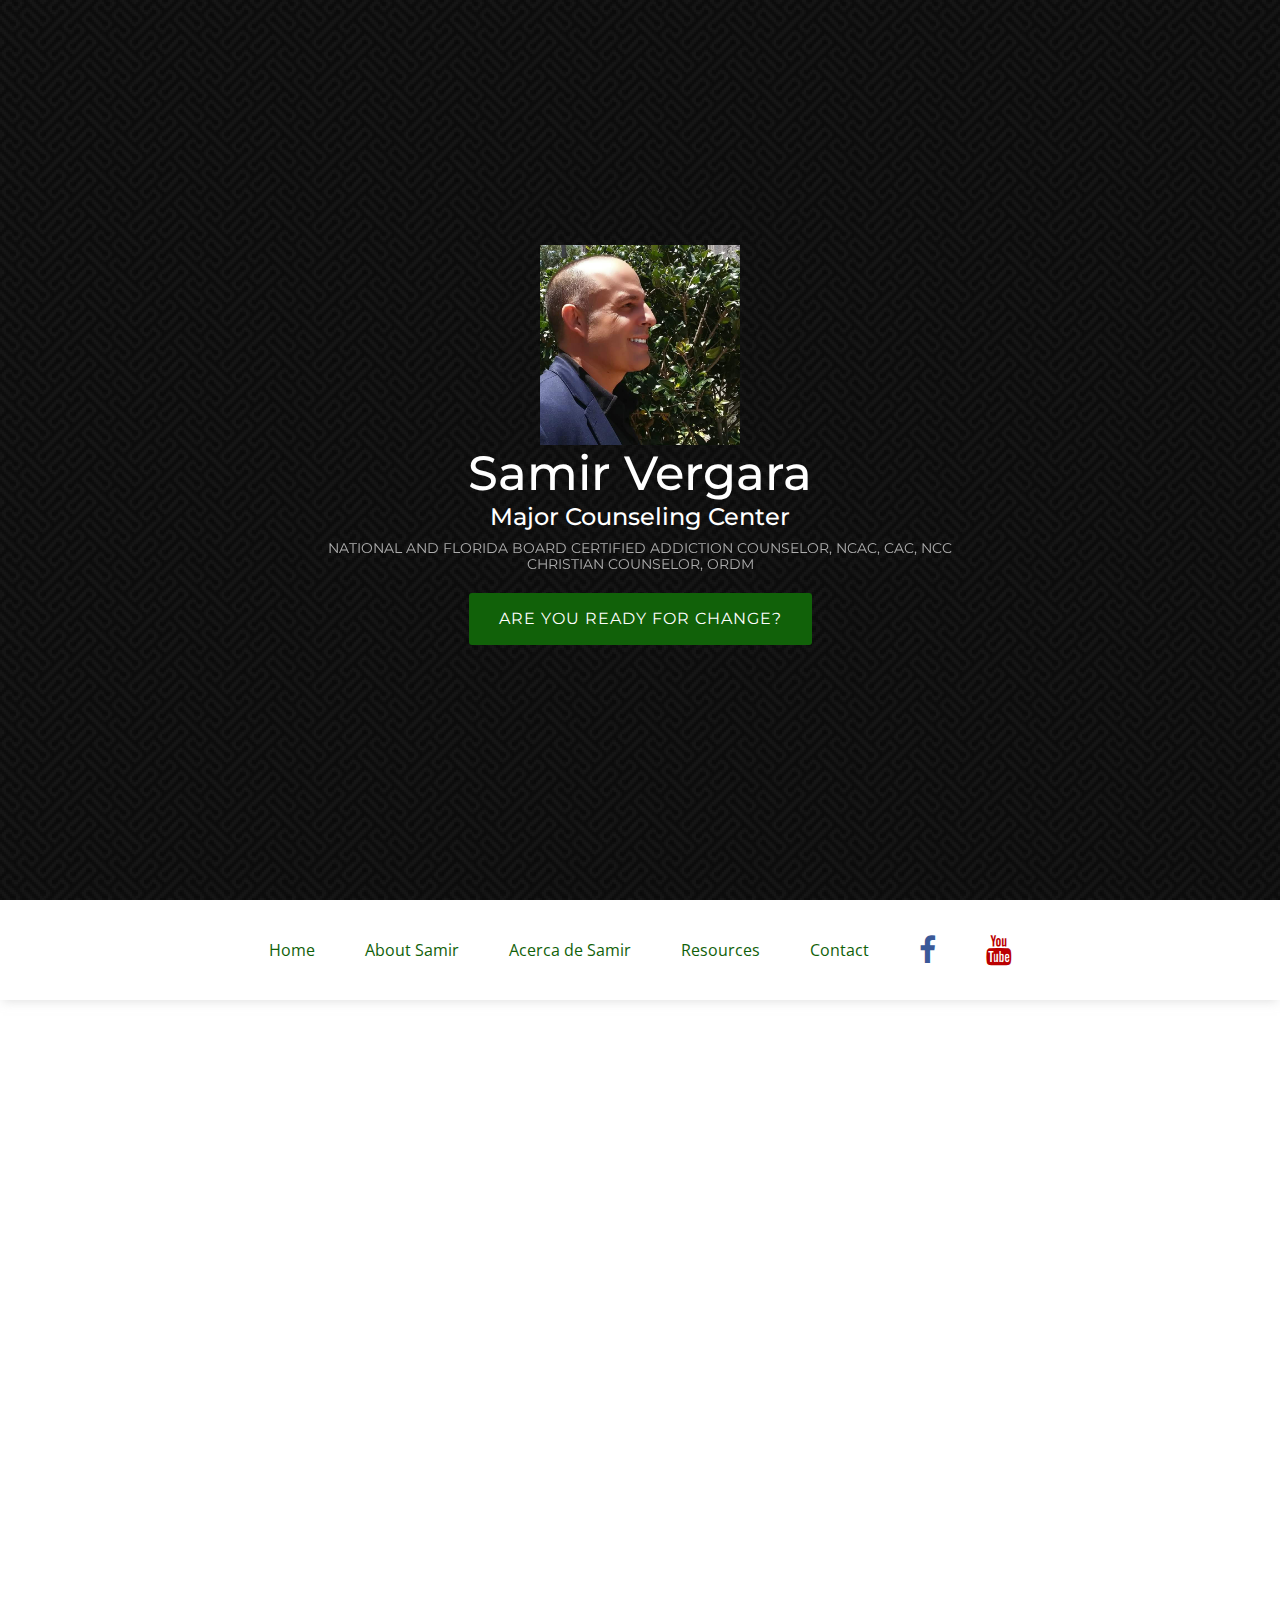
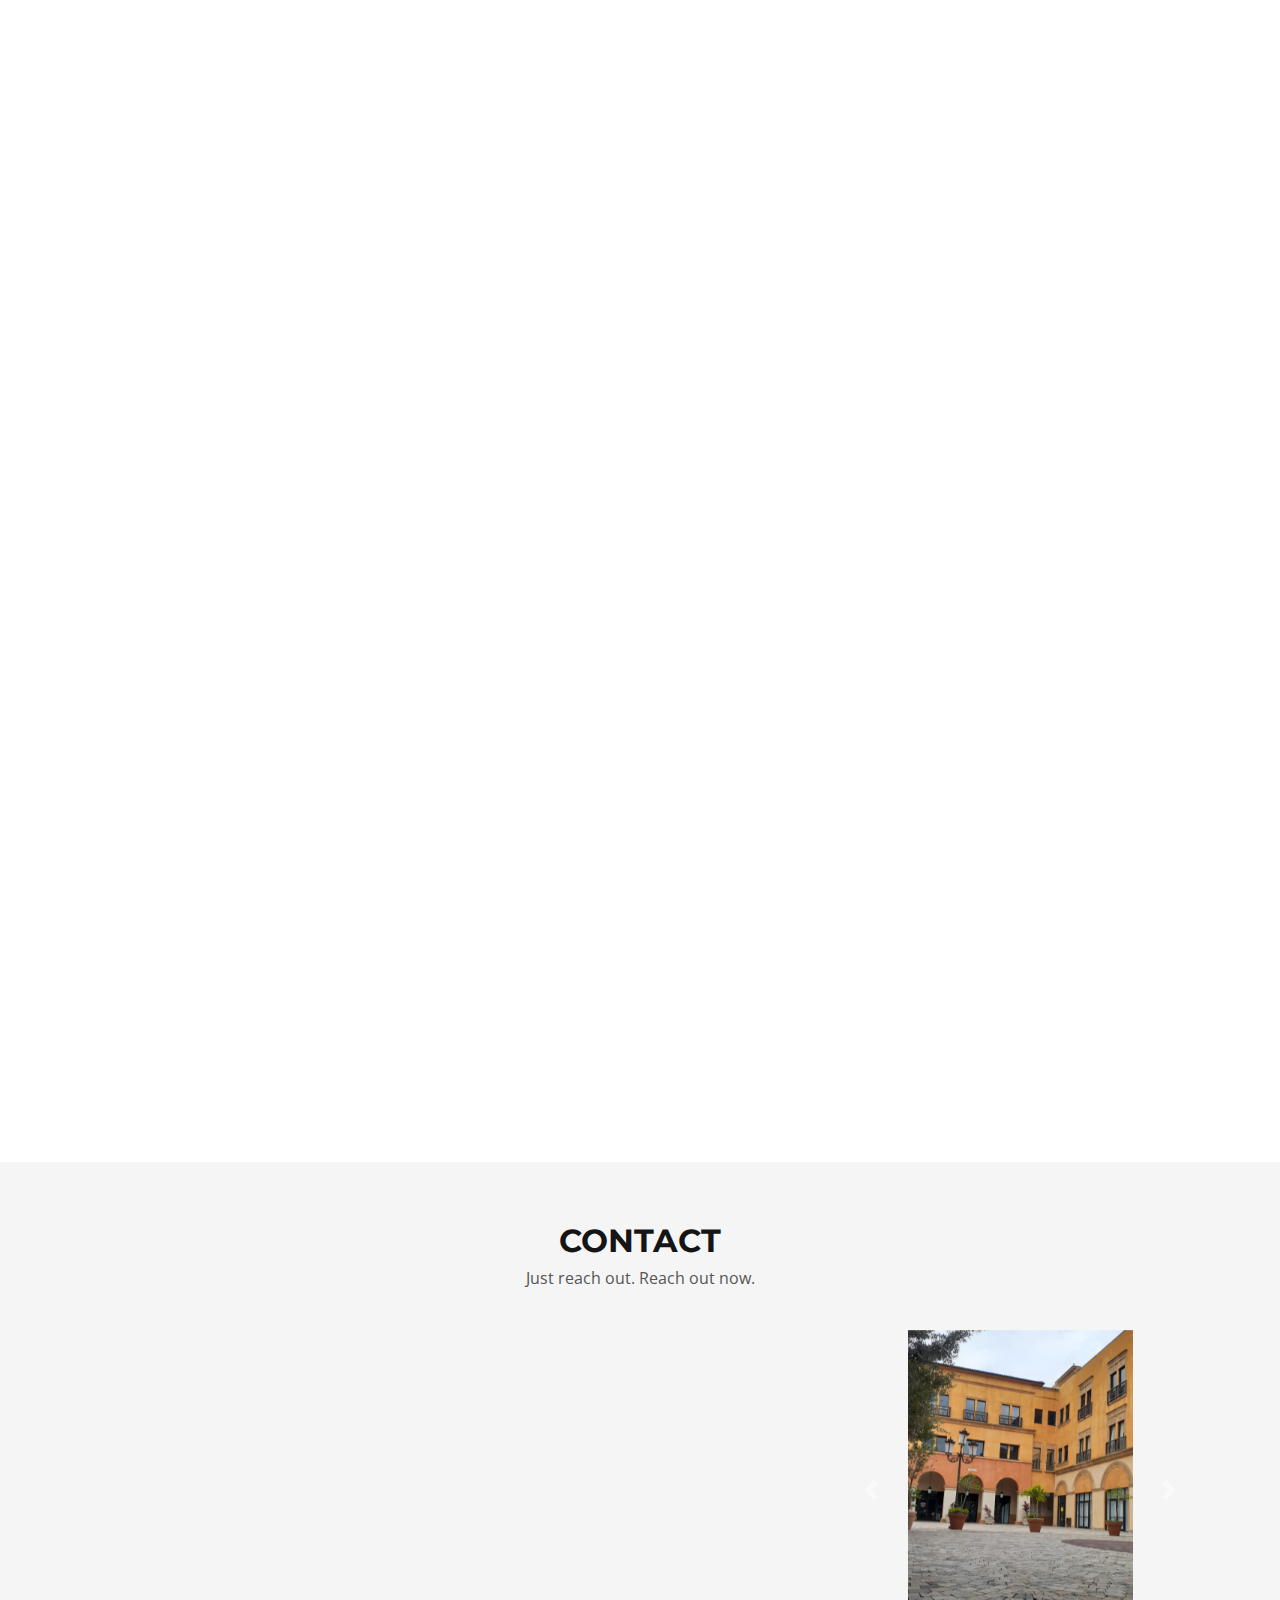
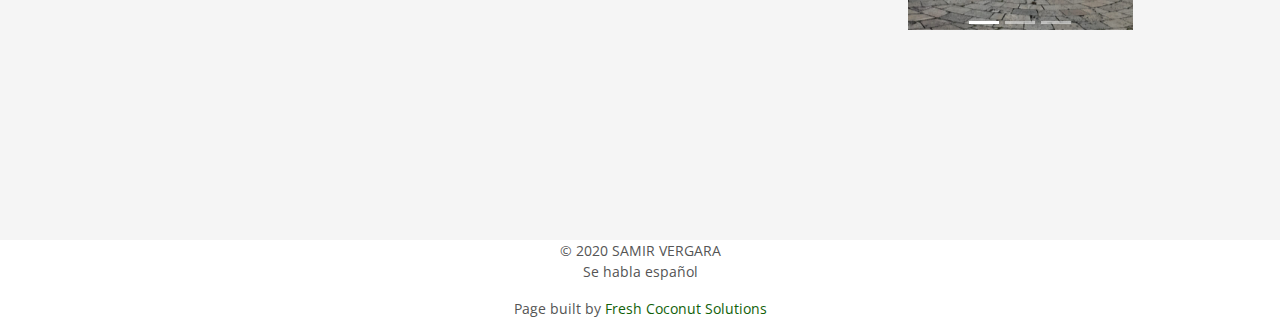
==== index.html @ c617f6d7 "added modal, social links" ====
<!DOCTYPE html>
<html lang="en">

<head>
  <meta charset="utf-8">
  <meta content="width=device-width, initial-scale=1.0" name="viewport">

  <title>Samir Vergara, Major Counseling Center</title>
  <meta content="" name="descriptison">
  <meta content="" name="keywords">

  <!-- Favicons -->
  <link href="assets/img/favicon.png" rel="icon">
  <link href="assets/img/apple-touch-icon.png" rel="apple-touch-icon">

  <!-- Google Fonts -->
  <link href="https://fonts.googleapis.com/css?family=Open+Sans:300,300i,400,400i,600,600i,700,700i|Montserrat:300,300i,400,400i,500,500i,600,600i,700,700i|Poppins:300,300i,400,400i,500,500i,600,600i,700,700i" rel="stylesheet">

  <!-- Vendor CSS Files -->
  <link href="assets/vendor/bootstrap/css/bootstrap.min.css" rel="stylesheet">
  <link href="assets/vendor/icofont/icofont.min.css" rel="stylesheet">
  <link href="assets/vendor/boxicons/css/boxicons.min.css" rel="stylesheet">
  <link href="assets/vendor/venobox/venobox.css" rel="stylesheet">
  <link href="assets/vendor/owl.carousel/assets/owl.carousel.min.css" rel="stylesheet">
  <link href="assets/vendor/aos/aos.css" rel="stylesheet">

  <link rel="stylesheet" href="https://cdnjs.cloudflare.com/ajax/libs/font-awesome/4.7.0/css/font-awesome.min.css">

  <!-- Template Main CSS File -->
  <link href="assets/css/style.css" rel="stylesheet">
</head>

<body>
<!-- Modal -->
<div class="modal fade" id="dialogue" tabindex="-1" role="dialog" aria-labelledby="exampleModalCenterTitle" aria-hidden="true">
  <div class="modal-dialog modal-dialog-centered" role="document">
    <div class="modal-content">
      <div class="modal-header">
        <h5 class="modal-title" id="exampleModalLongTitle">Are you ready for change?</h5>
        <button type="button" class="close" data-dismiss="modal" aria-label="Close">
          <span aria-hidden="true">&times;</span>
        </button>
      </div>
      <div class="modal-body">
      <p class="hero-text">I understand how difficult it is to ask for help. I also firmly believe that it’s the most critical step in the healing and change process. Allow me to help you develop better mental, emotional, and spiritual health in your life; both in relationships and your workplace.</p>
      <p class="hero-text">Se habla español</p>
      </div>
      <div class="modal-footer">
        <a href="#about2"><button type="button" class="btn btn-success" data-toggle="modal" data-target="#dialogue">Acerca de Samir</button></a>
        <a href="#about"><button type="button" class="btn btn-success" data-toggle="modal" data-target="#dialogue">About Samir</button></a>
      </div>
    </div>
  </div>
</div>

  <!-- ======= Hero Section ======= -->
  <section id="hero">
    <div class="hero-container">
      <a href="index.html" class="hero-logo img-fluid" data-aos="zoom-in"><img src="assets/img/sv/SamirVergara.jpeg" alt="Samir Vergara" height="200" width="200"></a>
      <h1 data-aos="zoom-in">Samir Vergara</h1>
      <h4>Major Counseling Center</h4>
      <h2 data-aos="fade-up">National and Florida Board Certified Addiction ​Counselor, NCAC, CAC, NCC <br> Christian Counselor, ORDM</h2>
      <a data-aos="fade-up" data-toggle="modal" data-target="#dialogue" class="btn-get-started scrollto">Are you ready for change?</a>
    </div>
  </section><!-- End Hero -->

  <!-- ======= Header ======= -->
  <header id="header" class="d-flex align-items-center">
    <div class="container">
      <nav class="nav-menu d-none d-lg-block">
        <ul class="nav-inner">
          <li class="active"><a href="index.html">Home</a></li>
          <li class="active"><a href="#about">About Samir</a></li>
          <li><a href="#about2">Acerca de Samir</a></li>
          <li><a href="#portfolio">Resources</a></li>
          <li><a href="#contact">Contact</a></li>
          <li><a href="https://www.facebook.com/samirvergaraaddictionchristiancounselor" class="fa fa-facebook"></a></li>
          <li><a href="https://www.youtube.com/channel/UC4SlXNzYXZNYZMR4_Ug4iUQ/" class="fa fa-youtube"></a></li>
        </ul>
      </nav><!-- .nav-menu -->

    </div>
  </header><!-- End Header -->

  <main id="main">

    <!-- ======= About Us Section ======= -->
    <section id="about" class="about">
      <div class="container">

        <div class="section-title" data-aos="fade-up">
          <h2>About Samir</h2>
          <p>Major Counseling Center</p>
        </div>

        <div class="row">
          <div class="col-lg-6" data-aos="fade-right">
            <div class="image">
              <!-- Samir Carousel -->
              <div id="carouselExampleIndicators1" class="carousel slide" data-ride="carousel" data-interval="3000">
                <ol class="carousel-indicators">
                  <li data-target="#carouselExampleIndicators1" data-slide-to="0" class="active"></li>
                  <li data-target="#carouselExampleIndicators1" data-slide-to="1"></li>
                  <li data-target="#carouselExampleIndicators1" data-slide-to="2"></li>
                  <li data-target="#carouselExampleIndicators1" data-slide-to="3"></li>
                  <li data-target="#carouselExampleIndicators1" data-slide-to="4"></li>
                </ol>
                <div class="carousel-inner">
                  <div class="carousel-item active">
                    <img class="d-block w-100 sv" src="./assets/img/sv/Samir1.jpg" alt="Samir1">
                  </div>
                  <div class="carousel-item">
                    <img class="d-block w-100 sv" src="./assets/img/sv/Samir2.jpg" alt="Samir2">
                  </div>
                  <div class="carousel-item">
                    <img class="d-block w-100 sv" src="./assets/img/sv/Samir3.jpg" alt="Samir3">
                  </div>
                  <div class="carousel-item">
                    <img class="d-block w-100 sv" src="./assets/img/sv/Samir4.jpg" alt="Samir4">
                  </div>
                  <div class="carousel-item">
                    <img class="d-block w-100 sv" src="./assets/img/sv/Samir5.jpg" alt="Samir5">
                  </div>
                </div>
                <a class="carousel-control-prev" href="#carouselExampleIndicators1" role="button" data-slide="prev">
                  <span class="carousel-control-prev-icon" aria-hidden="true"></span>
                  <span class="sr-only">Previous</span>
                </a>
                <a class="carousel-control-next" href="#carouselExampleIndicators1" role="button" data-slide="next">
                  <span class="carousel-control-next-icon" aria-hidden="true"></span>
                  <span class="sr-only">Next</span>
                </a>
              </div>
              <!-- END Samir Carousel -->

            </div>
          </div>
          <div class="col-lg-6" data-aos="fade-left">
            <div class="content pt-4 pt-lg-0 pl-0 pl-lg-3 ">
              <p>
                In 1999 I started my career as a counselor in Washington, D.C. I work with individuals, families, and couples to identify and influence negative habits and traits.<br><br>

                My approach to counseling is to focus on your basic philosophy of life and how specific aspects are inevitably, and behaviorally, self-defeating. Together, we will cognitively, emotively, and behaviorally improve your unique situation allowing you to move forward and flourish.<br><br>

​                This counseling approach will help you leverage the 
                strengths of your core personality type and make real shifts in your thinking as well as your behavior. I work well with both males and females including adolescence.<br><br>
              </p>
              <ul>
                <li><p><i class="bx bx-check-double"></i> Please visit the <span><a href="#portfolio">resources </a></span> page to see recent television counseling, radio interviews and video segments</p></li>
                <li><p><i class="bx bx-check-double"></i> Christian Counseling is available if desired, but not a prerequisite</p></li>
              </ul>
            </div>
          </div>
        </div>

      </div>
    </section><!-- End About Us Section -->

    <!-- ======= About2 Us Section ======= -->
    <section id="about2" class="about">
      <div class="container">

        <div class="section-title" data-aos="fade-up">
          <h2>Acerca de Samir</h2>
          <p>Major Counseling Center</p>
        </div>

        <div class="row">
          <div class="col-lg-6" data-aos="fade-right">
            <div class="image">

              <!-- Samir Carousel -->
              <div id="carouselExampleIndicators2" class="carousel slide" data-ride="carousel" data-interval="3000">
                <ol class="carousel-indicators">
                  <li data-target="#carouselExampleIndicators2" data-slide-to="0" class="active"></li>
                  <li data-target="#carouselExampleIndicators2" data-slide-to="1"></li>
                  <li data-target="#carouselExampleIndicators2" data-slide-to="2"></li>
                  <li data-target="#carouselExampleIndicators2" data-slide-to="3"></li>
                  <li data-target="#carouselExampleIndicators2" data-slide-to="4"></li>
                </ol>
                <div class="carousel-inner">
                  <div class="carousel-item active">
                    <img class="d-block w-100 sv" src="./assets/img/sv/Samir1.jpg" alt="Samir1">
                  </div>
                  <div class="carousel-item">
                    <img class="d-block w-100 sv" src="./assets/img/sv/Samir2.jpg" alt="Samir2">
                  </div>
                  <div class="carousel-item">
                    <img class="d-block w-100 sv" src="./assets/img/sv/Samir3.jpg" alt="Samir3">
                  </div>
                  <div class="carousel-item">
                    <img class="d-block w-100 sv" src="./assets/img/sv/Samir4.jpg" alt="Samir4">
                  </div>
                  <div class="carousel-item">
                    <img class="d-block w-100 sv" src="./assets/img/sv/Samir5.jpg" alt="Samir5">
                  </div>
                </div>
                <a class="carousel-control-prev" href="#carouselExampleIndicators2" role="button" data-slide="prev">
                  <span class="carousel-control-prev-icon" aria-hidden="true"></span>
                  <span class="sr-only">Previous</span>
                </a>
                <a class="carousel-control-next" href="#carouselExampleIndicators2" role="button" data-slide="next">
                  <span class="carousel-control-next-icon" aria-hidden="true"></span>
                  <span class="sr-only">Next</span>
                </a>
              </div>
              <!-- END Samir Carousel -->
            </div>
          </div>
          <div class="col-lg-6" data-aos="fade-left">
            <div class="content pt-4 pt-lg-0 pl-0 pl-lg-3 ">
              <p>
                Entiendo lo difícil que es pedir ayuda. Tambien creo firmemente que este es el paso más crítico en el proceso de sanacion y cambio. Permítame ayudarle a cultivar una mejor salud mental, emocional y espiritual tanto en su vida personal, como en las relaciones y lugar de trabajo.<br><br>

                Comencé mi carrera en 1999 como consejero en Washington D.C. Haciendo asesoria individual, familiar y de parejas. Referente a rasgos y tendencias addictivas diferentes.<br><br>

​                Mi enfoque de asesoramiento le ayudará a aprovechar los 
                puntos fuertes de su tipo de personalidad, hacer cambios reales en su pensamiento así como su comportamiento. Soy compatible en la terapia con hombres y/o mujeres.<br><br>
              </p>
              <p>​"Recovery Without Relapse" es una Terapia de Grupo que se lleva a cabo todos los miércoles a las 6:00 p.m. a  7:15 p.m. (sólo para hombres).</p>
              <ul>
                <li><p><i class="bx bx-check-double"></i> Por favor diríjase a <span><a href="#portfolio">recursos </a></span> para ver entrevistas y segmentos de consejería en la televisión y la radio.</p></li>
                <li><p><i class="bx bx-check-double"></i> Christian Consejeria Cristiana está disponible si así lo desea, pero no es un requisito.</p></li>
              </ul>
            </div>
          </div>
        </div>

      </div>
    </section><!-- End About2 Us Section -->

    <!-- ======= Portfolio Section ======= -->
    <section id="portfolio" class="portfolio">
      <div class="container">

        <div class="section-title" data-aos="fade-up">
          <h2>Resources</h2>
        </div>
          <!-- Elfsight Youtube Plugin -->
          <script src="https://apps.elfsight.com/p/platform.js" defer></script>
          <div class="elfsight-app-d1121b90-8a83-4a22-beda-bc95b987f32f"></div>
        <!-- END Elfsight Youtube Plugin -->
        <!-- </div> -->
      </div>
    </section><!-- End Portfolio Section -->

    <!-- ======= Contact Section ======= -->
    <section id="contact" class="contact section-bg">
      <div class="container">

        <div class="section-title">
          <h2>Contact</h2>
          <p>Just reach out.  Reach out now.</p>
        </div>

        <div class="row">

          <div class="col-lg">
            <div class="info d-flex flex-column justify-content-center" data-aos="fade-right">
              <div class="address">
                <i class="icofont-google-map"></i>
                <h4>Location:</h4>
                <p>6996 Piazza Grande Ave,<br>
                  Third floor, Suite 310<br>
                  Orlando, Fl 32835</p>
              </div>

              <div class="email">
                <a href="mailto:MajorCounselingCenter@gmail.com">
                  <i class="icofont-envelope"></i>
                </a>
                <h4>Email:</h4>
                <p class="d-inline-block"><a href="mailto:MajorCounselingCenter@gmail.com">MajorCounselingCenter<br>@gmail.com</a></p>
              </div>

              <div class="phone">
                <i class="icofont-phone"></i>
                <h4>Call (Office):</h4>
                <p>321-204-7766</p>
              </div>

              <div class="social">
                <a href="https://www.facebook.com/samirvergaraaddictionchristiancounselor" class="fa fa-facebook"></a>
                <a href="https://www.youtube.com/channel/UC4SlXNzYXZNYZMR4_Ug4iUQ/" class="fa fa-youtube"></a>
              </div>

            </div>

          </div>

          <div class="col-lg mt-5 mt-lg-0">
            <div class="mapouter d-flex flex-column justify-content-center sv"><div class="gmap_canvas justify-content-center"><iframe width="325" height="450" id="gmap_canvas" src="https://maps.google.com/maps?q=6996%20Piazza%20Grande%20Ave%2C%20Suite%20310%20Orlando%2C%20Fl%2032835%20Orlando%2C%20Fl%2032835&t=&z=13&ie=UTF8&iwloc=&output=embed" frameborder="0" scrolling="no" marginheight="0" marginwidth="0"></iframe><a href="https://www.crocothemes.net"></a></div><style>.mapouter{position:relative;text-align:center;height:450px;width:375px;}.gmap_canvas {overflow:hidden;background:none!important;height:450px;widows:375px;}</style></div>
          </div>

          <div class="col-lg">
            <div id="carouselExampleIndicators3" class="carousel slide d-flex flex-column justify-content-center" data-ride="carousel" data-interval="3000">
              <ol class="carousel-indicators">
                <li data-target="#carouselExampleIndicators3" data-slide-to="0" class="active"></li>
                <li data-target="#carouselExampleIndicators3" data-slide-to="1"></li>
                <li data-target="#carouselExampleIndicators3" data-slide-to="2"></li>
              </ol>
              <div class="carousel-inner">
                <div class="carousel-item active">
                  <img class="d-block w-100 sv" src="./assets/img/sv/SamirOffice1.jpeg" alt="Office1">
                </div>
                <div class="carousel-item">
                  <img class="d-block w-100 sv" src="./assets/img/sv/SamirOffice2.jpeg" alt="Office2">
                </div>
                <div class="carousel-item">
                  <img class="d-block w-100 sv" src="./assets/img/sv/SamirOffice3.jpeg" alt="Office3">
                </div>
              </div>
              <a class="carousel-control-prev" href="#carouselExampleIndicators1" role="button" data-slide="prev">
                <span class="carousel-control-prev-icon" aria-hidden="true"></span>
                <span class="sr-only">Previous</span>
              </a>
              <a class="carousel-control-next" href="#carouselExampleIndicators1" role="button" data-slide="next">
                <span class="carousel-control-next-icon" aria-hidden="true"></span>
                <span class="sr-only">Next</span>
              </a>
            </div>
          </div>
        </div>

      </div>
    </section><!-- End Contact Section -->

  </main><!-- End #main -->

  <!-- FOOTER --> 
  <footer id="footer">
    <p>© 2020 SAMIR VERGARA<br>Se habla español</p>
    <p>Page built by <a href="https://simonhunt.us"><span>Fresh Coconut Solutions</span></a></p>
  </footer>
  <a href="#" class="back-to-top"><i class="icofont-simple-up"></i></a>

  <!-- Vendor JS Files -->
  <script src="assets/vendor/jquery/jquery.min.js"></script>
  <script src="assets/vendor/bootstrap/js/bootstrap.bundle.min.js"></script>
  <script src="assets/vendor/jquery.easing/jquery.easing.min.js"></script>
  <script src="assets/vendor/php-email-form/validate.js"></script>
  <script src="assets/vendor/jquery-sticky/jquery.sticky.js"></script>
  <script src="assets/vendor/venobox/venobox.min.js"></script>
  <script src="assets/vendor/isotope-layout/isotope.pkgd.min.js"></script>
  <script src="assets/vendor/owl.carousel/owl.carousel.min.js"></script>
  <script src="assets/vendor/aos/aos.js"></script>

  <!-- Template Main JS File -->
  <script src="assets/js/main.js"></script>

</body>

</html>
---- assets/vendor/venobox/venobox.css ----
/* ------ venobox.css --------*/
.vbox-overlay *, .vbox-overlay *:before, .vbox-overlay *:after{
    -webkit-backface-visibility: hidden;
    -webkit-box-sizing:border-box;
    -moz-box-sizing:border-box;
    box-sizing:border-box;
}
.vbox-overlay * { 
    -webkit-backface-visibility: visible;
    backface-visibility: visible;
}
.vbox-overlay{
    display: -webkit-flex;
    display: flex;
    -webkit-flex-direction: column;
    flex-direction: column;
    -webkit-justify-content: center;
    justify-content: center;
    -webkit-align-items: center;
    align-items: center;
    position: fixed;
    left: 0;
    top: 0;
    bottom: 0;
    right: 0;
    z-index: 999999;
}

/* ----- navigation ----- */
.vbox-title{
    width: 100%;
    height: 40px;
    float: left;
    text-align: center;
    line-height: 28px;
    font-size: 12px;
    padding: 6px 50px;
    overflow: hidden;
    position: fixed;
    display: none;
    left: 0;
    z-index: 89;
}
.vbox-close{
    cursor: pointer;
    position: fixed;
    top: -1px;
    right: 0;
    width: 50px;
    height: 40px;
    padding: 6px;
    display: block;
    background-position:10px center;
    overflow: hidden;
    font-size: 24px;
    line-height: 1;
    text-align: center;
    z-index: 99;
}
.vbox-left{
    cursor: pointer;
    position: fixed;
    left: 0;
    height: 40px;
    overflow: hidden;
    line-height: 28px;
    font-size: 12px;
    z-index: 99;
    display: flex;
    align-items:center;
}
.vbox-num{
    display: inline-block;
    margin: 6px 0 6px 15px;
}
/* ----- Social share ----- */
.vbox-share{
    line-height: 28px;
    font-size: 12px;
    overflow: hidden;
    position: fixed;
    left: 0;
    z-index: 98;
    display: flex;
    align-items:center;
    justify-content: center;
    width: 100%;
    text-align: center;
}
.vbox-share svg{
    max-height: 28px;
    width: 28px;
    z-index: 10;
    margin-left: 12px;
    margin-top: 6px;
    margin-bottom: 6px;
    vertical-align: middle;
}


/* ----- navigation ARROWS ----- */
.vbox-next, .vbox-prev{
    position: fixed;
    top: 50%;
    margin-top: -15px;
    overflow: hidden;
    cursor: pointer;
    display: block;
    width: 45px;
    height: 45px;
    z-index: 99;
}
.vbox-next span, .vbox-prev span{
    position: relative;
    width: 20px;
    height: 20px;
    border: 2px solid transparent;
    border-top-color: #B6B6B6;
    border-right-color: #B6B6B6;
    text-indent: -100px;
    position: absolute;
    top: 8px;
    display: block;
}
.vbox-prev{
    left: 15px;
}
.vbox-next{
    right: 15px;
}
.vbox-prev span{
    left: 10px;
    -ms-transform: rotate(-135deg);
    -webkit-transform: rotate(-135deg);
    transform: rotate(-135deg);
}
.vbox-next span{
    -ms-transform: rotate(45deg);
    -webkit-transform: rotate(45deg);
    transform: rotate(45deg);
    right: 10px;
}
/* ------- inline window ------ */
.vbox-inline{
    width: 420px;
    height: 315px;
    height: 70vh;
    padding: 10px;
    background: #fff;
    margin: 0 auto;
    overflow: auto;
    text-align: left;
}
/* ------- Video & iFrames window ------ */
.venoframe{
    max-width: 100%;
    width: 100%;
    border: none;
    width: 100%;
    height: 260px;
    height: 70vh;
}
.venoframe.vbvid{
    height: 260px;
}
@media (min-width: 768px) {
    .venoframe, .vbox-inline{
        width: 90%;
        height: 360px;
        height: 70vh;
    }
    .venoframe.vbvid{
        width: 640px;
        height: 360px;
    }
}
@media (min-width: 992px) {
    .venoframe, .vbox-inline{
        max-width: 1200px;
        width: 80%;
        height: 540px;
        height: 70vh;
    }
    .venoframe.vbvid{
        width: 960px;
        height: 540px;
    }
}
/* 
Please do NOT edit this part! 
or at least read this note: http://i.imgur.com/7C0ws9e.gif
*/
.vbox-open{
    overflow: hidden;
}
.vbox-container{
    position: absolute;
    left: 0;
    right: 0;
    top: 0;
    bottom: 0;
    overflow-x: hidden;
    overflow-y: scroll;
    overflow-scrolling: touch;
    -webkit-overflow-scrolling: touch;
    z-index: 20;
    max-height: 100%;

}

.vbox-content{
    text-align: center;
    float: left;
    width: 100%;
    position: relative;
    overflow: hidden;
    padding: 20px 4%;
}
.vbox-container img{
    max-width: 100%;
    height: auto;
}
.vbox-figlio{
    box-shadow: 0 0 12px rgba(0,0,0,0.19), 0 6px 6px rgba(0,0,0,0.23);
    max-width: 100%;
    text-align: initial;
}
img.vbox-figlio{
    -webkit-user-select: none;
-khtml-user-select: none;
-moz-user-select: none;
-o-user-select: none;
user-select: none;
}
.vbox-content.swipe-left{
    margin-left: -200px !important;
}
.vbox-content.swipe-right{
    margin-left: 200px !important;
}
.vbox-animated{
    webkit-transition: margin 300ms ease-out;
    transition: margin 300ms ease-out;
}

/* ---------- preloader ----------
 * SPINKIT 
 * http://tobiasahlin.com/spinkit/
-------------------------------- */
.sk-double-bounce,.sk-rotating-plane{width:40px;height:40px;margin:40px auto}.sk-rotating-plane{background-color:#333;-webkit-animation:sk-rotatePlane 1.2s infinite ease-in-out;animation:sk-rotatePlane 1.2s infinite ease-in-out}@-webkit-keyframes sk-rotatePlane{0%{-webkit-transform:perspective(120px) rotateX(0) rotateY(0);transform:perspective(120px) rotateX(0) rotateY(0)}50%{-webkit-transform:perspective(120px) rotateX(-180.1deg) rotateY(0);transform:perspective(120px) rotateX(-180.1deg) rotateY(0)}100%{-webkit-transform:perspective(120px) rotateX(-180deg) rotateY(-179.9deg);transform:perspective(120px) rotateX(-180deg) rotateY(-179.9deg)}}@keyframes sk-rotatePlane{0%{-webkit-transform:perspective(120px) rotateX(0) rotateY(0);transform:perspective(120px) rotateX(0) rotateY(0)}50%{-webkit-transform:perspective(120px) rotateX(-180.1deg) rotateY(0);transform:perspective(120px) rotateX(-180.1deg) rotateY(0)}100%{-webkit-transform:perspective(120px) rotateX(-180deg) rotateY(-179.9deg);transform:perspective(120px) rotateX(-180deg) rotateY(-179.9deg)}}.sk-double-bounce{position:relative}.sk-double-bounce .sk-child{width:100%;height:100%;border-radius:50%;background-color:#333;opacity:.6;position:absolute;top:0;left:0;-webkit-animation:sk-doubleBounce 2s infinite ease-in-out;animation:sk-doubleBounce 2s infinite ease-in-out}.sk-chasing-dots .sk-child,.sk-spinner-pulse,.sk-three-bounce .sk-child{background-color:#333;border-radius:100%}.sk-double-bounce .sk-double-bounce2{-webkit-animation-delay:-1s;animation-delay:-1s}@-webkit-keyframes sk-doubleBounce{0%,100%{-webkit-transform:scale(0);transform:scale(0)}50%{-webkit-transform:scale(1);transform:scale(1)}}@keyframes sk-doubleBounce{0%,100%{-webkit-transform:scale(0);transform:scale(0)}50%{-webkit-transform:scale(1);transform:scale(1)}}.sk-wave{margin:40px auto;width:50px;height:40px;text-align:center;font-size:10px}.sk-wave .sk-rect{background-color:#333;height:100%;width:6px;display:inline-block;-webkit-animation:sk-waveStretchDelay 1.2s infinite ease-in-out;animation:sk-waveStretchDelay 1.2s infinite ease-in-out}.sk-wave .sk-rect1{-webkit-animation-delay:-1.2s;animation-delay:-1.2s}.sk-wave .sk-rect2{-webkit-animation-delay:-1.1s;animation-delay:-1.1s}.sk-wave .sk-rect3{-webkit-animation-delay:-1s;animation-delay:-1s}.sk-wave .sk-rect4{-webkit-animation-delay:-.9s;animation-delay:-.9s}.sk-wave .sk-rect5{-webkit-animation-delay:-.8s;animation-delay:-.8s}@-webkit-keyframes sk-waveStretchDelay{0%,100%,40%{-webkit-transform:scaleY(.4);transform:scaleY(.4)}20%{-webkit-transform:scaleY(1);transform:scaleY(1)}}@keyframes sk-waveStretchDelay{0%,100%,40%{-webkit-transform:scaleY(.4);transform:scaleY(.4)}20%{-webkit-transform:scaleY(1);transform:scaleY(1)}}.sk-wandering-cubes{margin:40px auto;width:40px;height:40px;position:relative}.sk-wandering-cubes .sk-cube{background-color:#333;width:10px;height:10px;position:absolute;top:0;left:0;-webkit-animation:sk-wanderingCube 1.8s ease-in-out -1.8s infinite both;animation:sk-wanderingCube 1.8s ease-in-out -1.8s infinite both}.sk-chasing-dots,.sk-spinner-pulse{width:40px;height:40px;margin:40px auto}.sk-wandering-cubes .sk-cube2{-webkit-animation-delay:-.9s;animation-delay:-.9s}@-webkit-keyframes sk-wanderingCube{0%{-webkit-transform:rotate(0);transform:rotate(0)}25%{-webkit-transform:translateX(30px) rotate(-90deg) scale(.5);transform:translateX(30px) rotate(-90deg) scale(.5)}50%{-webkit-transform:translateX(30px) translateY(30px) rotate(-179deg);transform:translateX(30px) translateY(30px) rotate(-179deg)}50.1%{-webkit-transform:translateX(30px) translateY(30px) rotate(-180deg);transform:translateX(30px) translateY(30px) rotate(-180deg)}75%{-webkit-transform:translateX(0) translateY(30px) rotate(-270deg) scale(.5);transform:translateX(0) translateY(30px) rotate(-270deg) scale(.5)}100%{-webkit-transform:rotate(-360deg);transform:rotate(-360deg)}}@keyframes sk-wanderingCube{0%{-webkit-transform:rotate(0);transform:rotate(0)}25%{-webkit-transform:translateX(30px) rotate(-90deg) scale(.5);transform:translateX(30px) rotate(-90deg) scale(.5)}50%{-webkit-transform:translateX(30px) translateY(30px) rotate(-179deg);transform:translateX(30px) translateY(30px) rotate(-179deg)}50.1%{-webkit-transform:translateX(30px) translateY(30px) rotate(-180deg);transform:translateX(30px) translateY(30px) rotate(-180deg)}75%{-webkit-transform:translateX(0) translateY(30px) rotate(-270deg) scale(.5);transform:translateX(0) translateY(30px) rotate(-270deg) scale(.5)}100%{-webkit-transform:rotate(-360deg);transform:rotate(-360deg)}}.sk-spinner-pulse{-webkit-animation:sk-pulseScaleOut 1s infinite ease-in-out;animation:sk-pulseScaleOut 1s infinite ease-in-out}@-webkit-keyframes sk-pulseScaleOut{0%{-webkit-transform:scale(0);transform:scale(0)}100%{-webkit-transform:scale(1);transform:scale(1);opacity:0}}@keyframes sk-pulseScaleOut{0%{-webkit-transform:scale(0);transform:scale(0)}100%{-webkit-transform:scale(1);transform:scale(1);opacity:0}}.sk-chasing-dots{position:relative;text-align:center;-webkit-animation:sk-chasingDotsRotate 2s infinite linear;animation:sk-chasingDotsRotate 2s infinite linear}.sk-chasing-dots .sk-child{width:60%;height:60%;display:inline-block;position:absolute;top:0;-webkit-animation:sk-chasingDotsBounce 2s infinite ease-in-out;animation:sk-chasingDotsBounce 2s infinite ease-in-out}.sk-chasing-dots .sk-dot2{top:auto;bottom:0;-webkit-animation-delay:-1s;animation-delay:-1s}@-webkit-keyframes sk-chasingDotsRotate{100%{-webkit-transform:rotate(360deg);transform:rotate(360deg)}}@keyframes sk-chasingDotsRotate{100%{-webkit-transform:rotate(360deg);transform:rotate(360deg)}}@-webkit-keyframes sk-chasingDotsBounce{0%,100%{-webkit-transform:scale(0);transform:scale(0)}50%{-webkit-transform:scale(1);transform:scale(1)}}@keyframes sk-chasingDotsBounce{0%,100%{-webkit-transform:scale(0);transform:scale(0)}50%{-webkit-transform:scale(1);transform:scale(1)}}.sk-three-bounce{margin:40px auto;width:80px;text-align:center}.sk-three-bounce .sk-child{width:20px;height:20px;display:inline-block;-webkit-animation:sk-three-bounce 1.4s ease-in-out 0s infinite both;animation:sk-three-bounce 1.4s ease-in-out 0s infinite both}.sk-circle .sk-child:before,.sk-fading-circle .sk-circle:before{display:block;border-radius:100%;content:'';background-color:#333}.sk-three-bounce .sk-bounce1{-webkit-animation-delay:-.32s;animation-delay:-.32s}.sk-three-bounce .sk-bounce2{-webkit-animation-delay:-.16s;animation-delay:-.16s}@-webkit-keyframes sk-three-bounce{0%,100%,80%{-webkit-transform:scale(0);transform:scale(0)}40%{-webkit-transform:scale(1);transform:scale(1)}}@keyframes sk-three-bounce{0%,100%,80%{-webkit-transform:scale(0);transform:scale(0)}40%{-webkit-transform:scale(1);transform:scale(1)}}.sk-circle{margin:40px auto;width:40px;height:40px;position:relative}.sk-circle .sk-child{width:100%;height:100%;position:absolute;left:0;top:0}.sk-circle .sk-child:before{margin:0 auto;width:15%;height:15%;-webkit-animation:sk-circleBounceDelay 1.2s infinite ease-in-out both;animation:sk-circleBounceDelay 1.2s infinite ease-in-out both}.sk-circle .sk-circle2{-webkit-transform:rotate(30deg);-ms-transform:rotate(30deg);transform:rotate(30deg)}.sk-circle .sk-circle3{-webkit-transform:rotate(60deg);-ms-transform:rotate(60deg);transform:rotate(60deg)}.sk-circle .sk-circle4{-webkit-transform:rotate(90deg);-ms-transform:rotate(90deg);transform:rotate(90deg)}.sk-circle .sk-circle5{-webkit-transform:rotate(120deg);-ms-transform:rotate(120deg);transform:rotate(120deg)}.sk-circle .sk-circle6{-webkit-transform:rotate(150deg);-ms-transform:rotate(150deg);transform:rotate(150deg)}.sk-circle .sk-circle7{-webkit-transform:rotate(180deg);-ms-transform:rotate(180deg);transform:rotate(180deg)}.sk-circle .sk-circle8{-webkit-transform:rotate(210deg);-ms-transform:rotate(210deg);transform:rotate(210deg)}.sk-circle .sk-circle9{-webkit-transform:rotate(240deg);-ms-transform:rotate(240deg);transform:rotate(240deg)}.sk-circle .sk-circle10{-webkit-transform:rotate(270deg);-ms-transform:rotate(270deg);transform:rotate(270deg)}.sk-circle .sk-circle11{-webkit-transform:rotate(300deg);-ms-transform:rotate(300deg);transform:rotate(300deg)}.sk-circle .sk-circle12{-webkit-transform:rotate(330deg);-ms-transform:rotate(330deg);transform:rotate(330deg)}.sk-circle .sk-circle2:before{-webkit-animation-delay:-1.1s;animation-delay:-1.1s}.sk-circle .sk-circle3:before{-webkit-animation-delay:-1s;animation-delay:-1s}.sk-circle .sk-circle4:before{-webkit-animation-delay:-.9s;animation-delay:-.9s}.sk-circle .sk-circle5:before{-webkit-animation-delay:-.8s;animation-delay:-.8s}.sk-circle .sk-circle6:before{-webkit-animation-delay:-.7s;animation-delay:-.7s}.sk-circle .sk-circle7:before{-webkit-animation-delay:-.6s;animation-delay:-.6s}.sk-circle .sk-circle8:before{-webkit-animation-delay:-.5s;animation-delay:-.5s}.sk-circle .sk-circle9:before{-webkit-animation-delay:-.4s;animation-delay:-.4s}.sk-circle .sk-circle10:before{-webkit-animation-delay:-.3s;animation-delay:-.3s}.sk-circle .sk-circle11:before{-webkit-animation-delay:-.2s;animation-delay:-.2s}.sk-circle .sk-circle12:before{-webkit-animation-delay:-.1s;animation-delay:-.1s}@-webkit-keyframes sk-circleBounceDelay{0%,100%,80%{-webkit-transform:scale(0);transform:scale(0)}40%{-webkit-transform:scale(1);transform:scale(1)}}@keyframes sk-circleBounceDelay{0%,100%,80%{-webkit-transform:scale(0);transform:scale(0)}40%{-webkit-transform:scale(1);transform:scale(1)}}.sk-cube-grid{width:40px;height:40px;margin:40px auto}.sk-cube-grid .sk-cube{width:33.33%;height:33.33%;background-color:#333;float:left;-webkit-animation:sk-cubeGridScaleDelay 1.3s infinite ease-in-out;animation:sk-cubeGridScaleDelay 1.3s infinite ease-in-out}.sk-cube-grid .sk-cube1{-webkit-animation-delay:.2s;animation-delay:.2s}.sk-cube-grid .sk-cube2{-webkit-animation-delay:.3s;animation-delay:.3s}.sk-cube-grid .sk-cube3{-webkit-animation-delay:.4s;animation-delay:.4s}.sk-cube-grid .sk-cube4{-webkit-animation-delay:.1s;animation-delay:.1s}.sk-cube-grid .sk-cube5{-webkit-animation-delay:.2s;animation-delay:.2s}.sk-cube-grid .sk-cube6{-webkit-animation-delay:.3s;animation-delay:.3s}.sk-cube-grid .sk-cube7{-webkit-animation-delay:0ms;animation-delay:0ms}.sk-cube-grid .sk-cube8{-webkit-animation-delay:.1s;animation-delay:.1s}.sk-cube-grid .sk-cube9{-webkit-animation-delay:.2s;animation-delay:.2s}@-webkit-keyframes sk-cubeGridScaleDelay{0%,100%,70%{-webkit-transform:scale3D(1,1,1);transform:scale3D(1,1,1)}35%{-webkit-transform:scale3D(0,0,1);transform:scale3D(0,0,1)}}@keyframes sk-cubeGridScaleDelay{0%,100%,70%{-webkit-transform:scale3D(1,1,1);transform:scale3D(1,1,1)}35%{-webkit-transform:scale3D(0,0,1);transform:scale3D(0,0,1)}}.sk-fading-circle{margin:40px auto;width:40px;height:40px;position:relative}.sk-fading-circle .sk-circle{width:100%;height:100%;position:absolute;left:0;top:0}.sk-fading-circle .sk-circle:before{margin:0 auto;width:15%;height:15%;-webkit-animation:sk-circleFadeDelay 1.2s infinite ease-in-out both;animation:sk-circleFadeDelay 1.2s infinite ease-in-out both}.sk-fading-circle .sk-circle2{-webkit-transform:rotate(30deg);-ms-transform:rotate(30deg);transform:rotate(30deg)}.sk-fading-circle .sk-circle3{-webkit-transform:rotate(60deg);-ms-transform:rotate(60deg);transform:rotate(60deg)}.sk-fading-circle .sk-circle4{-webkit-transform:rotate(90deg);-ms-transform:rotate(90deg);transform:rotate(90deg)}.sk-fading-circle .sk-circle5{-webkit-transform:rotate(120deg);-ms-transform:rotate(120deg);transform:rotate(120deg)}.sk-fading-circle .sk-circle6{-webkit-transform:rotate(150deg);-ms-transform:rotate(150deg);transform:rotate(150deg)}.sk-fading-circle .sk-circle7{-webkit-transform:rotate(180deg);-ms-transform:rotate(180deg);transform:rotate(180deg)}.sk-fading-circle .sk-circle8{-webkit-transform:rotate(210deg);-ms-transform:rotate(210deg);transform:rotate(210deg)}.sk-fading-circle .sk-circle9{-webkit-transform:rotate(240deg);-ms-transform:rotate(240deg);transform:rotate(240deg)}.sk-fading-circle .sk-circle10{-webkit-transform:rotate(270deg);-ms-transform:rotate(270deg);transform:rotate(270deg)}.sk-fading-circle .sk-circle11{-webkit-transform:rotate(300deg);-ms-transform:rotate(300deg);transform:rotate(300deg)}.sk-fading-circle .sk-circle12{-webkit-transform:rotate(330deg);-ms-transform:rotate(330deg);transform:rotate(330deg)}.sk-fading-circle .sk-circle2:before{-webkit-animation-delay:-1.1s;animation-delay:-1.1s}.sk-fading-circle .sk-circle3:before{-webkit-animation-delay:-1s;animation-delay:-1s}.sk-fading-circle .sk-circle4:before{-webkit-animation-delay:-.9s;animation-delay:-.9s}.sk-fading-circle .sk-circle5:before{-webkit-animation-delay:-.8s;animation-delay:-.8s}.sk-fading-circle .sk-circle6:before{-webkit-animation-delay:-.7s;animation-delay:-.7s}.sk-fading-circle .sk-circle7:before{-webkit-animation-delay:-.6s;animation-delay:-.6s}.sk-fading-circle .sk-circle8:before{-webkit-animation-delay:-.5s;animation-delay:-.5s}.sk-fading-circle .sk-circle9:before{-webkit-animation-delay:-.4s;animation-delay:-.4s}.sk-fading-circle .sk-circle10:before{-webkit-animation-delay:-.3s;animation-delay:-.3s}.sk-fading-circle .sk-circle11:before{-webkit-animation-delay:-.2s;animation-delay:-.2s}.sk-fading-circle .sk-circle12:before{-webkit-animation-delay:-.1s;animation-delay:-.1s}@-webkit-keyframes sk-circleFadeDelay{0%,100%,39%{opacity:0}40%{opacity:1}}@keyframes sk-circleFadeDelay{0%,100%,39%{opacity:0}40%{opacity:1}}.sk-folding-cube{margin:40px auto;width:40px;height:40px;position:relative;-webkit-transform:rotateZ(45deg);transform:rotateZ(45deg)}.sk-folding-cube .sk-cube{float:left;width:50%;height:50%;position:relative;-webkit-transform:scale(1.1);-ms-transform:scale(1.1);transform:scale(1.1)}.sk-folding-cube .sk-cube:before{content:'';position:absolute;top:0;left:0;width:100%;height:100%;background-color:#333;-webkit-animation:sk-foldCubeAngle 2.4s infinite linear both;animation:sk-foldCubeAngle 2.4s infinite linear both;-webkit-transform-origin:100% 100%;-ms-transform-origin:100% 100%;transform-origin:100% 100%}.sk-folding-cube .sk-cube2{-webkit-transform:scale(1.1) rotateZ(90deg);transform:scale(1.1) rotateZ(90deg)}.sk-folding-cube .sk-cube3{-webkit-transform:scale(1.1) rotateZ(180deg);transform:scale(1.1) rotateZ(180deg)}.sk-folding-cube .sk-cube4{-webkit-transform:scale(1.1) rotateZ(270deg);transform:scale(1.1) rotateZ(270deg)}.sk-folding-cube .sk-cube2:before{-webkit-animation-delay:.3s;animation-delay:.3s}.sk-folding-cube .sk-cube3:before{-webkit-animation-delay:.6s;animation-delay:.6s}.sk-folding-cube .sk-cube4:before{-webkit-animation-delay:.9s;animation-delay:.9s}@-webkit-keyframes sk-foldCubeAngle{0%,10%{-webkit-transform:perspective(140px) rotateX(-180deg);transform:perspective(140px) rotateX(-180deg);opacity:0}25%,75%{-webkit-transform:perspective(140px) rotateX(0);transform:perspective(140px) rotateX(0);opacity:1}100%,90%{-webkit-transform:perspective(140px) rotateY(180deg);transform:perspective(140px) rotateY(180deg);opacity:0}}@keyframes sk-foldCubeAngle{0%,10%{-webkit-transform:perspective(140px) rotateX(-180deg);transform:perspective(140px) rotateX(-180deg);opacity:0}25%,75%{-webkit-transform:perspective(140px) rotateX(0);transform:perspective(140px) rotateX(0);opacity:1}100%,90%{-webkit-transform:perspective(140px) rotateY(180deg);transform:perspective(140px) rotateY(180deg);opacity:0}}
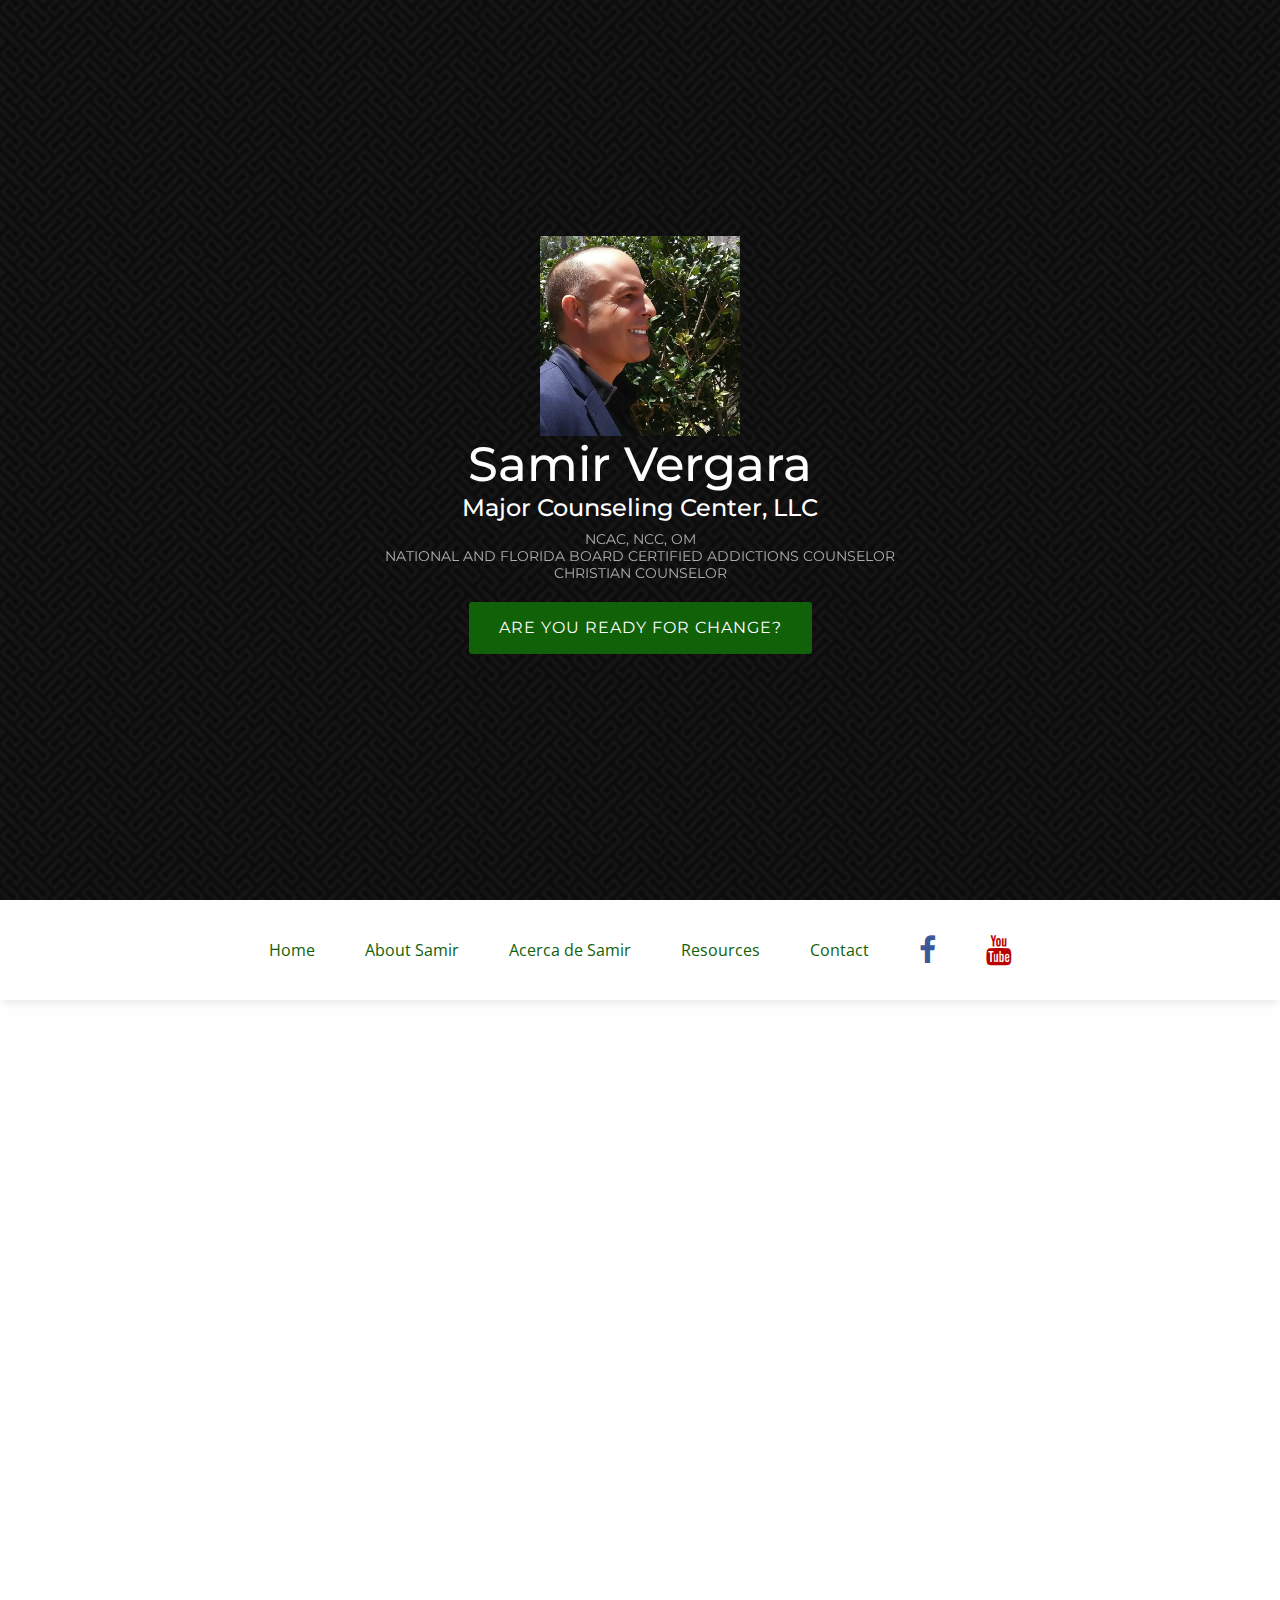
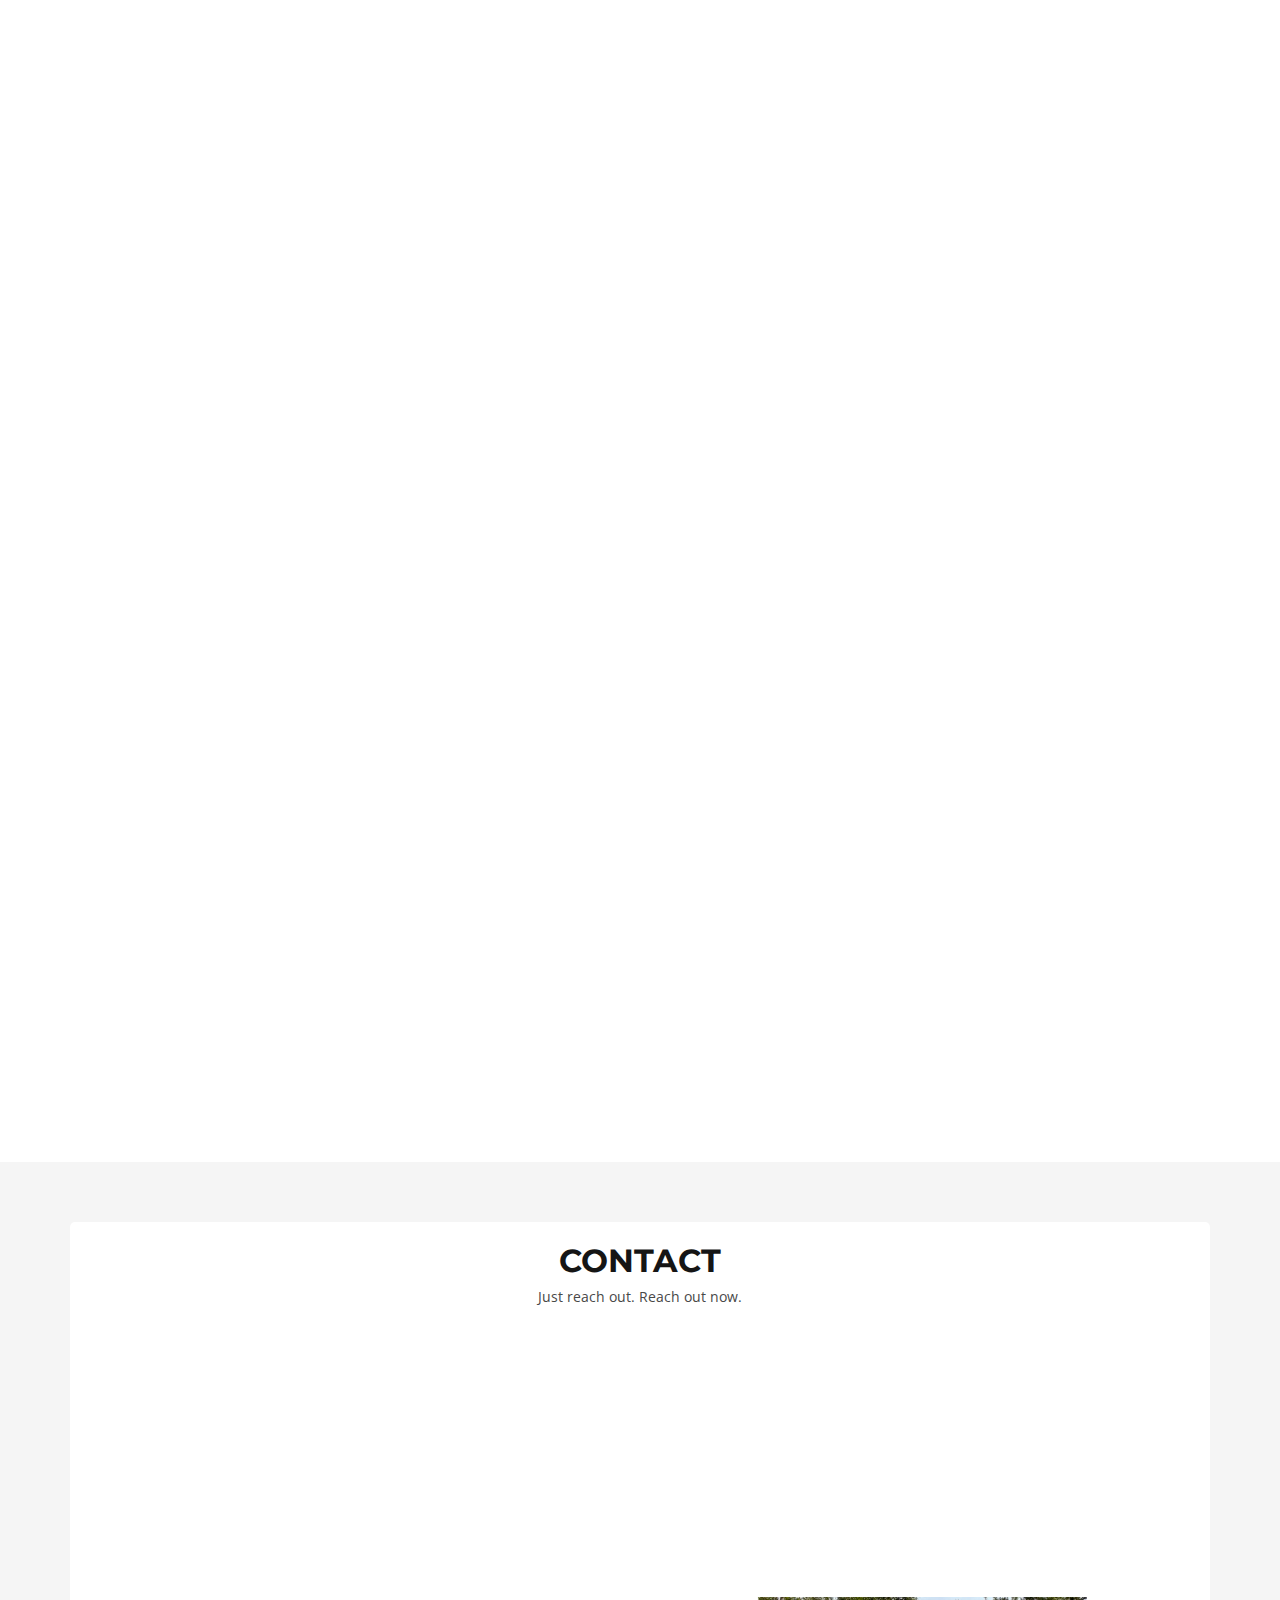
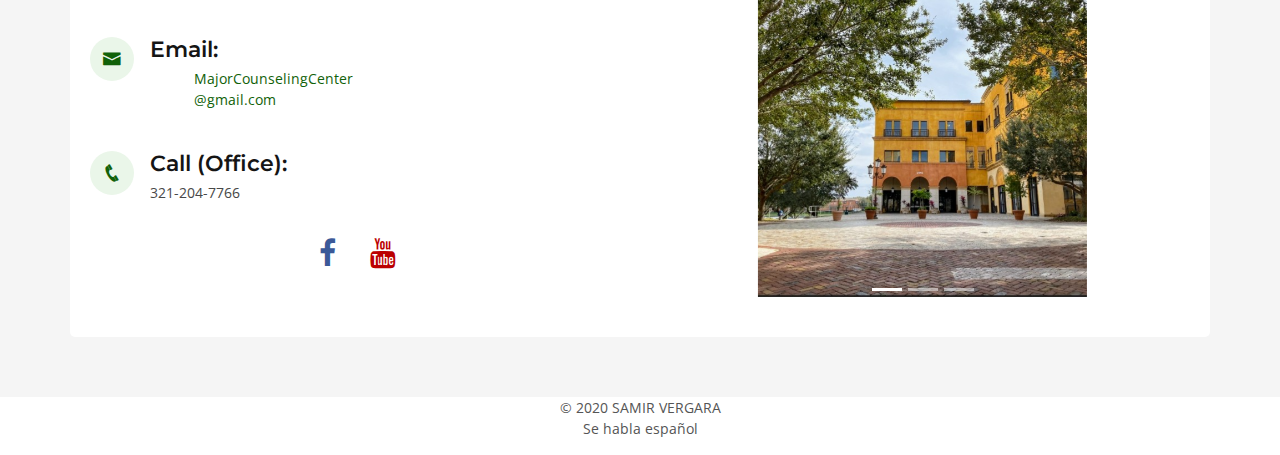
==== commit 382c5ca5: "footer changes, photo updates" ====
--- a/index.html
+++ b/index.html
@@ -5,9 +5,9 @@
   <meta charset="utf-8">
   <meta content="width=device-width, initial-scale=1.0" name="viewport">
 
-  <title>Samir Vergara, Major Counseling Center</title>
-  <meta content="" name="descriptison">
-  <meta content="" name="keywords">
+  <title>Samir Vergara NCAC, NCC, OM  National - Florida Board Certified Addictions Counselor Christian Counselor, Major Counseling Center LLC</title>
+  <meta content="NCAC, NCC, OM  National - Florida Board Certified Addictions Counselor Christian Counselor" name="description">
+  <meta content="NCAC, NCC, OM  National - Florida Board Certified Addictions Counselor Christian Counselor" name="keywords">
 
   <!-- Favicons -->
   <link href="assets/img/favicon.png" rel="icon">
@@ -58,8 +58,8 @@
     <div class="hero-container">
       <a href="index.html" class="hero-logo img-fluid" data-aos="zoom-in"><img src="assets/img/sv/SamirVergara.jpeg" alt="Samir Vergara" height="200" width="200"></a>
       <h1 data-aos="zoom-in">Samir Vergara</h1>
-      <h4>Major Counseling Center</h4>
-      <h2 data-aos="fade-up">National and Florida Board Certified Addiction ​Counselor, NCAC, CAC, NCC <br> Christian Counselor, ORDM</h2>
+      <h4>Major Counseling Center, LLC</h4>
+      <h2 data-aos="fade-up">NCAC, NCC, OM<br>  National and Florida Board Certified Addictions Counselor<br> Christian Counselor</h2>
       <a data-aos="fade-up" data-toggle="modal" data-target="#dialogue" class="btn-get-started scrollto">Are you ready for change?</a>
     </div>
   </section><!-- End Hero -->
@@ -90,7 +90,7 @@
 
         <div class="section-title" data-aos="fade-up">
           <h2>About Samir</h2>
-          <p>Major Counseling Center</p>
+          <p>Major Counseling Center, LLC</p>
         </div>
 
         <div class="row">
@@ -162,7 +162,7 @@
 
         <div class="section-title" data-aos="fade-up">
           <h2>Acerca de Samir</h2>
-          <p>Major Counseling Center</p>
+          <p>Major Counseling Center, LLC</p>
         </div>
 
         <div class="row">
@@ -246,25 +246,37 @@
 
     <!-- ======= Contact Section ======= -->
     <section id="contact" class="contact section-bg">
-      <div class="container">
+      <div class="container info justify-content-center">
 
         <div class="section-title">
           <h2>Contact</h2>
-          <p>Just reach out.  Reach out now.</p>
+          <p style="text-align: center; padding: 0px;">Just reach out.  Reach out now.</p>
         </div>
 
         <div class="row">
-
-          <div class="col-lg">
+          <div class="col-md">
             <div class="info d-flex flex-column justify-content-center" data-aos="fade-right">
               <div class="address">
+                <a href="#map">
                 <i class="icofont-google-map"></i>
                 <h4>Location:</h4>
                 <p>6996 Piazza Grande Ave,<br>
                   Third floor, Suite 310<br>
                   Orlando, Fl 32835</p>
-              </div>
-
+                </a>
+              </div>
+            </div>
+          </div>  
+
+          <div class="col-md">
+              <div class="mapouter d-flex flex-column justify-content-center sv" id="map"><div class="gmap_canvas justify-content-center"><iframe width="250" height="250" id="gmap_canvas" src="https://maps.google.com/maps?q=6996%20Piazza%20Grande%20Ave%2C%20Suite%20310%20Orlando%2C%20Fl%2032835%20Orlando%2C%20Fl%2032835&t=&z=13&ie=UTF8&iwloc=&output=embed" frameborder="0" scrolling="no" marginheight="0" marginwidth="0"></iframe><a href="https://www.crocothemes.net"></a></div><style>.mapouter{position:relative;text-align:center;height:250px;width:300px;}.gmap_canvas {overflow:hidden;background:none!important;height:300px;widows: 300px;}</style>
+              </div>
+          </div>
+
+        </div>
+
+        <div class="row">
+          <div class="col-md">
               <div class="email">
                 <a href="mailto:MajorCounselingCenter@gmail.com">
                   <i class="icofont-envelope"></i>
@@ -283,16 +295,9 @@
                 <a href="https://www.facebook.com/samirvergaraaddictionchristiancounselor" class="fa fa-facebook"></a>
                 <a href="https://www.youtube.com/channel/UC4SlXNzYXZNYZMR4_Ug4iUQ/" class="fa fa-youtube"></a>
               </div>
-
-            </div>
-
-          </div>
-
-          <div class="col-lg mt-5 mt-lg-0">
-            <div class="mapouter d-flex flex-column justify-content-center sv"><div class="gmap_canvas justify-content-center"><iframe width="325" height="450" id="gmap_canvas" src="https://maps.google.com/maps?q=6996%20Piazza%20Grande%20Ave%2C%20Suite%20310%20Orlando%2C%20Fl%2032835%20Orlando%2C%20Fl%2032835&t=&z=13&ie=UTF8&iwloc=&output=embed" frameborder="0" scrolling="no" marginheight="0" marginwidth="0"></iframe><a href="https://www.crocothemes.net"></a></div><style>.mapouter{position:relative;text-align:center;height:450px;width:375px;}.gmap_canvas {overflow:hidden;background:none!important;height:450px;widows:375px;}</style></div>
-          </div>
-
-          <div class="col-lg">
+          </div>
+          
+          <div class="col-md">
             <div id="carouselExampleIndicators3" class="carousel slide d-flex flex-column justify-content-center" data-ride="carousel" data-interval="3000">
               <ol class="carousel-indicators">
                 <li data-target="#carouselExampleIndicators3" data-slide-to="0" class="active"></li>
@@ -330,7 +335,7 @@
   <!-- FOOTER --> 
   <footer id="footer">
     <p>© 2020 SAMIR VERGARA<br>Se habla español</p>
-    <p>Page built by <a href="https://simonhunt.us"><span>Fresh Coconut Solutions</span></a></p>
+    <!-- Page built by <span><a href="https://www.simonhunt.us">Fresh Coconut Solutions</a></span> -->
   </footer>
   <a href="#" class="back-to-top"><i class="icofont-simple-up"></i></a>
 
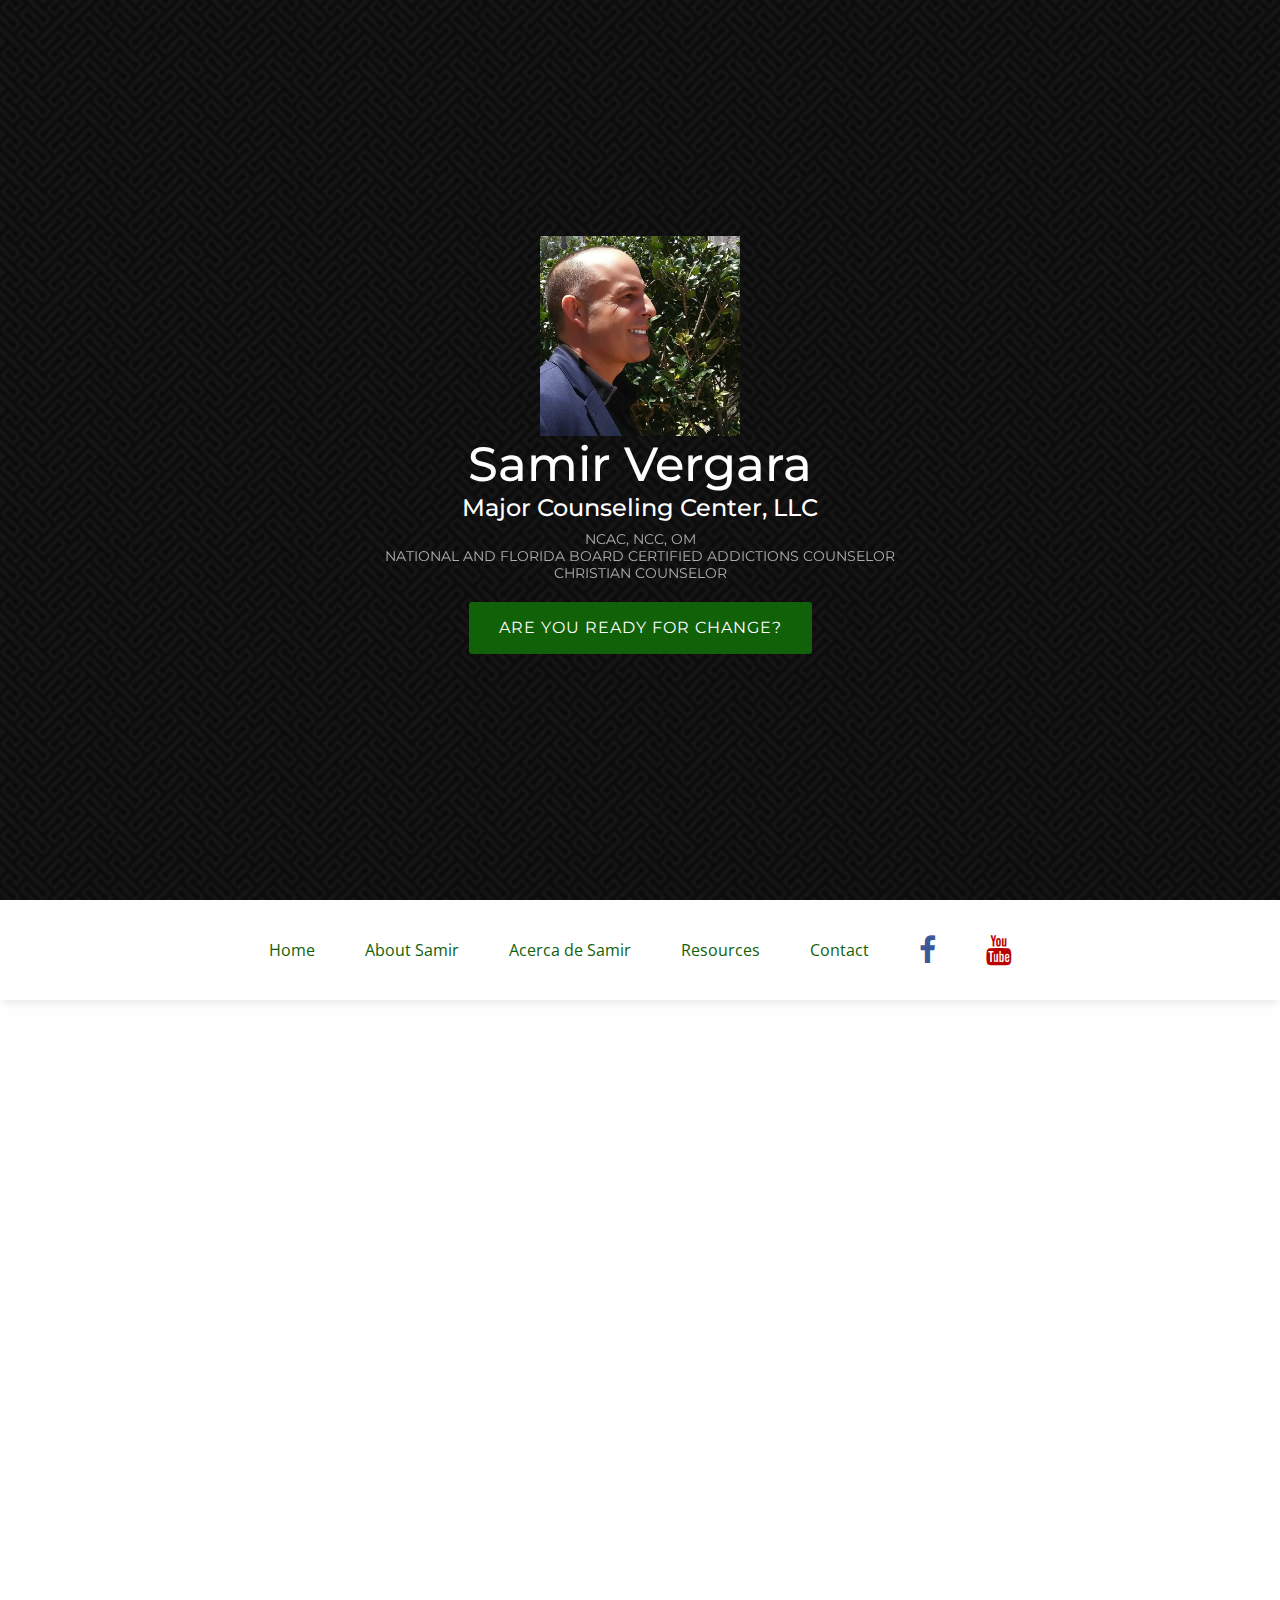
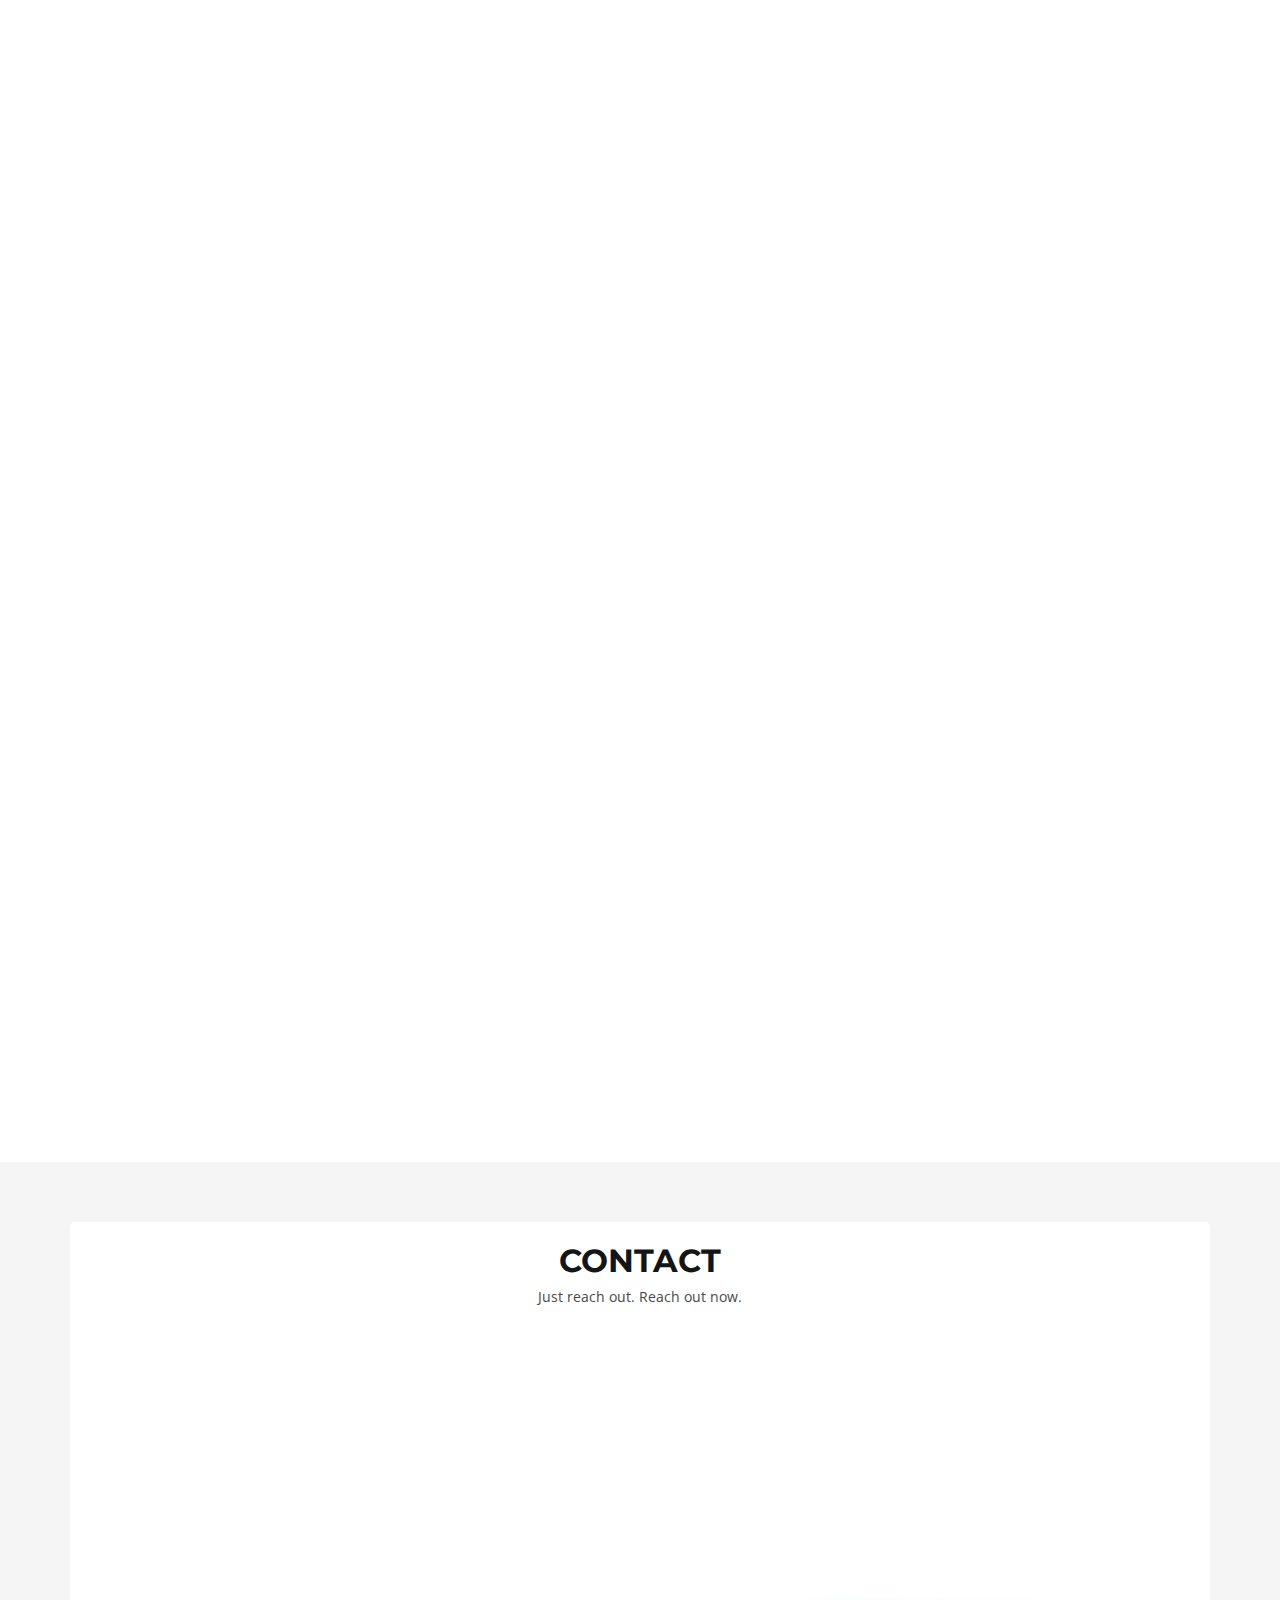
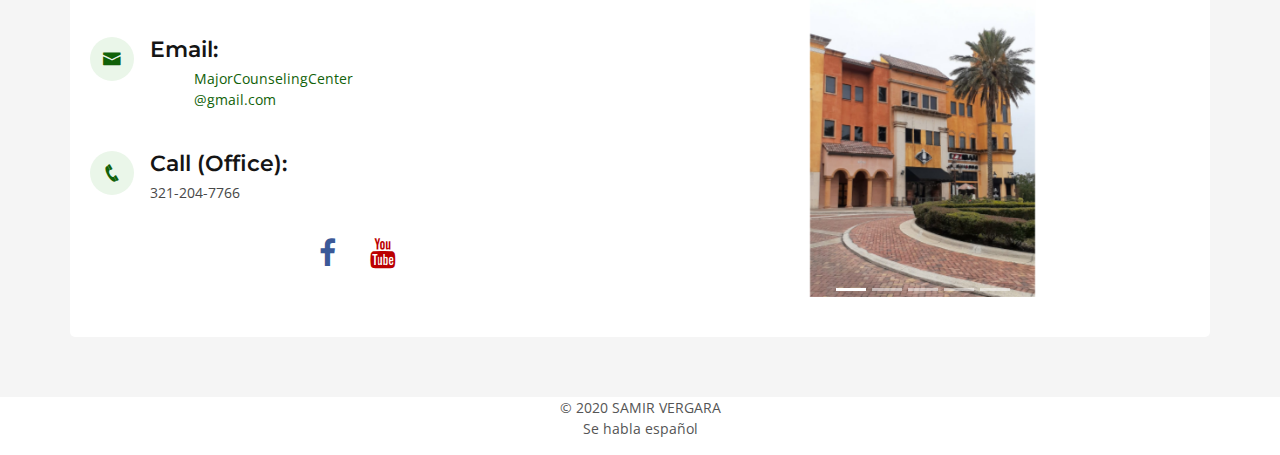
==== commit f6008bbd: "additional photos" ====
--- a/index.html
+++ b/index.html
@@ -104,22 +104,46 @@
                   <li data-target="#carouselExampleIndicators1" data-slide-to="2"></li>
                   <li data-target="#carouselExampleIndicators1" data-slide-to="3"></li>
                   <li data-target="#carouselExampleIndicators1" data-slide-to="4"></li>
+                  <li data-target="#carouselExampleIndicators1" data-slide-to="5"></li>
+                  <li data-target="#carouselExampleIndicators1" data-slide-to="6"></li>
+                  <li data-target="#carouselExampleIndicators1" data-slide-to="7"></li>
+                  <li data-target="#carouselExampleIndicators1" data-slide-to="8"></li>
+                  <li data-target="#carouselExampleIndicators1" data-slide-to="9"></li>
+                  <li data-target="#carouselExampleIndicators1" data-slide-to="10"></li>
                 </ol>
                 <div class="carousel-inner">
                   <div class="carousel-item active">
-                    <img class="d-block w-100 sv" src="./assets/img/sv/Samir1.jpg" alt="Samir1">
-                  </div>
-                  <div class="carousel-item">
-                    <img class="d-block w-100 sv" src="./assets/img/sv/Samir2.jpg" alt="Samir2">
-                  </div>
-                  <div class="carousel-item">
-                    <img class="d-block w-100 sv" src="./assets/img/sv/Samir3.jpg" alt="Samir3">
-                  </div>
-                  <div class="carousel-item">
-                    <img class="d-block w-100 sv" src="./assets/img/sv/Samir4.jpg" alt="Samir4">
-                  </div>
-                  <div class="carousel-item">
-                    <img class="d-block w-100 sv" src="./assets/img/sv/Samir5.jpg" alt="Samir5">
+                    <img class="d-block w-100 sv" src="./assets/img/sv/Samir01.jpg" alt="Samir1">
+                  </div>
+                  <div class="carousel-item">
+                    <img class="d-block w-100 sv" src="./assets/img/sv/Samir02.jpg" alt="Samir2">
+                  </div>
+                  <div class="carousel-item">
+                    <img class="d-block w-100 sv" src="./assets/img/sv/Samir03.jpg" alt="Samir3">
+                  </div>
+                  <div class="carousel-item">
+                    <img class="d-block w-100 sv" src="./assets/img/sv/Samir04.jpg" alt="Samir4">
+                  </div>
+                  <div class="carousel-item">
+                    <img class="d-block w-100 sv" src="./assets/img/sv/Samir05.jpg" alt="Samir5">
+                  </div>
+                  <div class="carousel-item">
+                    <img class="d-block w-100 sv" src="./assets/img/sv/Samir06.jpg" alt="Samir6">
+                  </div>
+                  <div class="carousel-item">
+                    <img class="d-block w-100 sv" src="./assets/img/sv/Samir07.jpg" alt="Samir7">
+                  </div>
+                  <div class="carousel-item">
+                    <img class="d-block w-100 sv" src="./assets/img/sv/Samir08.jpg" alt="Samir8">
+                  </div>
+                  <div class="carousel-item">
+                    <img class="d-block w-100 sv" src="./assets/img/sv/Samir09.jpg" alt="Samir9">
+                  </div>
+                  <div class="carousel-item">
+                    <img class="d-block w-100 sv" src="./assets/img/sv/Samir10.jpg" alt="Samir10">
+                  </div>
+                  <div class="carousel-item">
+                    <img class="d-block w-100 sv" src="./assets/img/sv/Samir11.jpg" alt="Samir11">
                   </div>
                 </div>
                 <a class="carousel-control-prev" href="#carouselExampleIndicators1" role="button" data-slide="prev">
@@ -172,27 +196,51 @@
               <!-- Samir Carousel -->
               <div id="carouselExampleIndicators2" class="carousel slide" data-ride="carousel" data-interval="3000">
                 <ol class="carousel-indicators">
-                  <li data-target="#carouselExampleIndicators2" data-slide-to="0" class="active"></li>
-                  <li data-target="#carouselExampleIndicators2" data-slide-to="1"></li>
-                  <li data-target="#carouselExampleIndicators2" data-slide-to="2"></li>
-                  <li data-target="#carouselExampleIndicators2" data-slide-to="3"></li>
-                  <li data-target="#carouselExampleIndicators2" data-slide-to="4"></li>
+                  <li data-target="#carouselExampleIndicators1" data-slide-to="0" class="active"></li>
+                  <li data-target="#carouselExampleIndicators1" data-slide-to="1"></li>
+                  <li data-target="#carouselExampleIndicators1" data-slide-to="2"></li>
+                  <li data-target="#carouselExampleIndicators1" data-slide-to="3"></li>
+                  <li data-target="#carouselExampleIndicators1" data-slide-to="4"></li>
+                  <li data-target="#carouselExampleIndicators1" data-slide-to="5"></li>
+                  <li data-target="#carouselExampleIndicators1" data-slide-to="6"></li>
+                  <li data-target="#carouselExampleIndicators1" data-slide-to="7"></li>
+                  <li data-target="#carouselExampleIndicators1" data-slide-to="8"></li>
+                  <li data-target="#carouselExampleIndicators1" data-slide-to="9"></li>
+                  <li data-target="#carouselExampleIndicators1" data-slide-to="10"></li>
                 </ol>
                 <div class="carousel-inner">
                   <div class="carousel-item active">
-                    <img class="d-block w-100 sv" src="./assets/img/sv/Samir1.jpg" alt="Samir1">
-                  </div>
-                  <div class="carousel-item">
-                    <img class="d-block w-100 sv" src="./assets/img/sv/Samir2.jpg" alt="Samir2">
-                  </div>
-                  <div class="carousel-item">
-                    <img class="d-block w-100 sv" src="./assets/img/sv/Samir3.jpg" alt="Samir3">
-                  </div>
-                  <div class="carousel-item">
-                    <img class="d-block w-100 sv" src="./assets/img/sv/Samir4.jpg" alt="Samir4">
-                  </div>
-                  <div class="carousel-item">
-                    <img class="d-block w-100 sv" src="./assets/img/sv/Samir5.jpg" alt="Samir5">
+                    <img class="d-block w-100 sv" src="./assets/img/sv/Samir01.jpg" alt="Samir1">
+                  </div>
+                  <div class="carousel-item">
+                    <img class="d-block w-100 sv" src="./assets/img/sv/Samir02.jpg" alt="Samir2">
+                  </div>
+                  <div class="carousel-item">
+                    <img class="d-block w-100 sv" src="./assets/img/sv/Samir03.jpg" alt="Samir3">
+                  </div>
+                  <div class="carousel-item">
+                    <img class="d-block w-100 sv" src="./assets/img/sv/Samir04.jpg" alt="Samir4">
+                  </div>
+                  <div class="carousel-item">
+                    <img class="d-block w-100 sv" src="./assets/img/sv/Samir05.jpg" alt="Samir5">
+                  </div>
+                  <div class="carousel-item">
+                    <img class="d-block w-100 sv" src="./assets/img/sv/Samir06.jpg" alt="Samir6">
+                  </div>
+                  <div class="carousel-item">
+                    <img class="d-block w-100 sv" src="./assets/img/sv/Samir07.jpg" alt="Samir7">
+                  </div>
+                  <div class="carousel-item">
+                    <img class="d-block w-100 sv" src="./assets/img/sv/Samir08.jpg" alt="Samir8">
+                  </div>
+                  <div class="carousel-item">
+                    <img class="d-block w-100 sv" src="./assets/img/sv/Samir09.jpg" alt="Samir9">
+                  </div>
+                  <div class="carousel-item">
+                    <img class="d-block w-100 sv" src="./assets/img/sv/Samir10.jpg" alt="Samir10">
+                  </div>
+                  <div class="carousel-item">
+                    <img class="d-block w-100 sv" src="./assets/img/sv/Samir11.jpg" alt="Samir11">
                   </div>
                 </div>
                 <a class="carousel-control-prev" href="#carouselExampleIndicators2" role="button" data-slide="prev">
@@ -303,6 +351,8 @@
                 <li data-target="#carouselExampleIndicators3" data-slide-to="0" class="active"></li>
                 <li data-target="#carouselExampleIndicators3" data-slide-to="1"></li>
                 <li data-target="#carouselExampleIndicators3" data-slide-to="2"></li>
+                <li data-target="#carouselExampleIndicators3" data-slide-to="3"></li>
+                <li data-target="#carouselExampleIndicators3" data-slide-to="4"></li>
               </ol>
               <div class="carousel-inner">
                 <div class="carousel-item active">
@@ -313,6 +363,12 @@
                 </div>
                 <div class="carousel-item">
                   <img class="d-block w-100 sv" src="./assets/img/sv/SamirOffice3.jpeg" alt="Office3">
+                </div>
+                <div class="carousel-item">
+                  <img class="d-block w-100 sv" src="./assets/img/sv/SamirOffice4.jpeg" alt="Office4">
+                </div>
+                <div class="carousel-item">
+                  <img class="d-block w-100 sv" src="./assets/img/sv/SamirOffice5.jpeg" alt="Office5">
                 </div>
               </div>
               <a class="carousel-control-prev" href="#carouselExampleIndicators1" role="button" data-slide="prev">
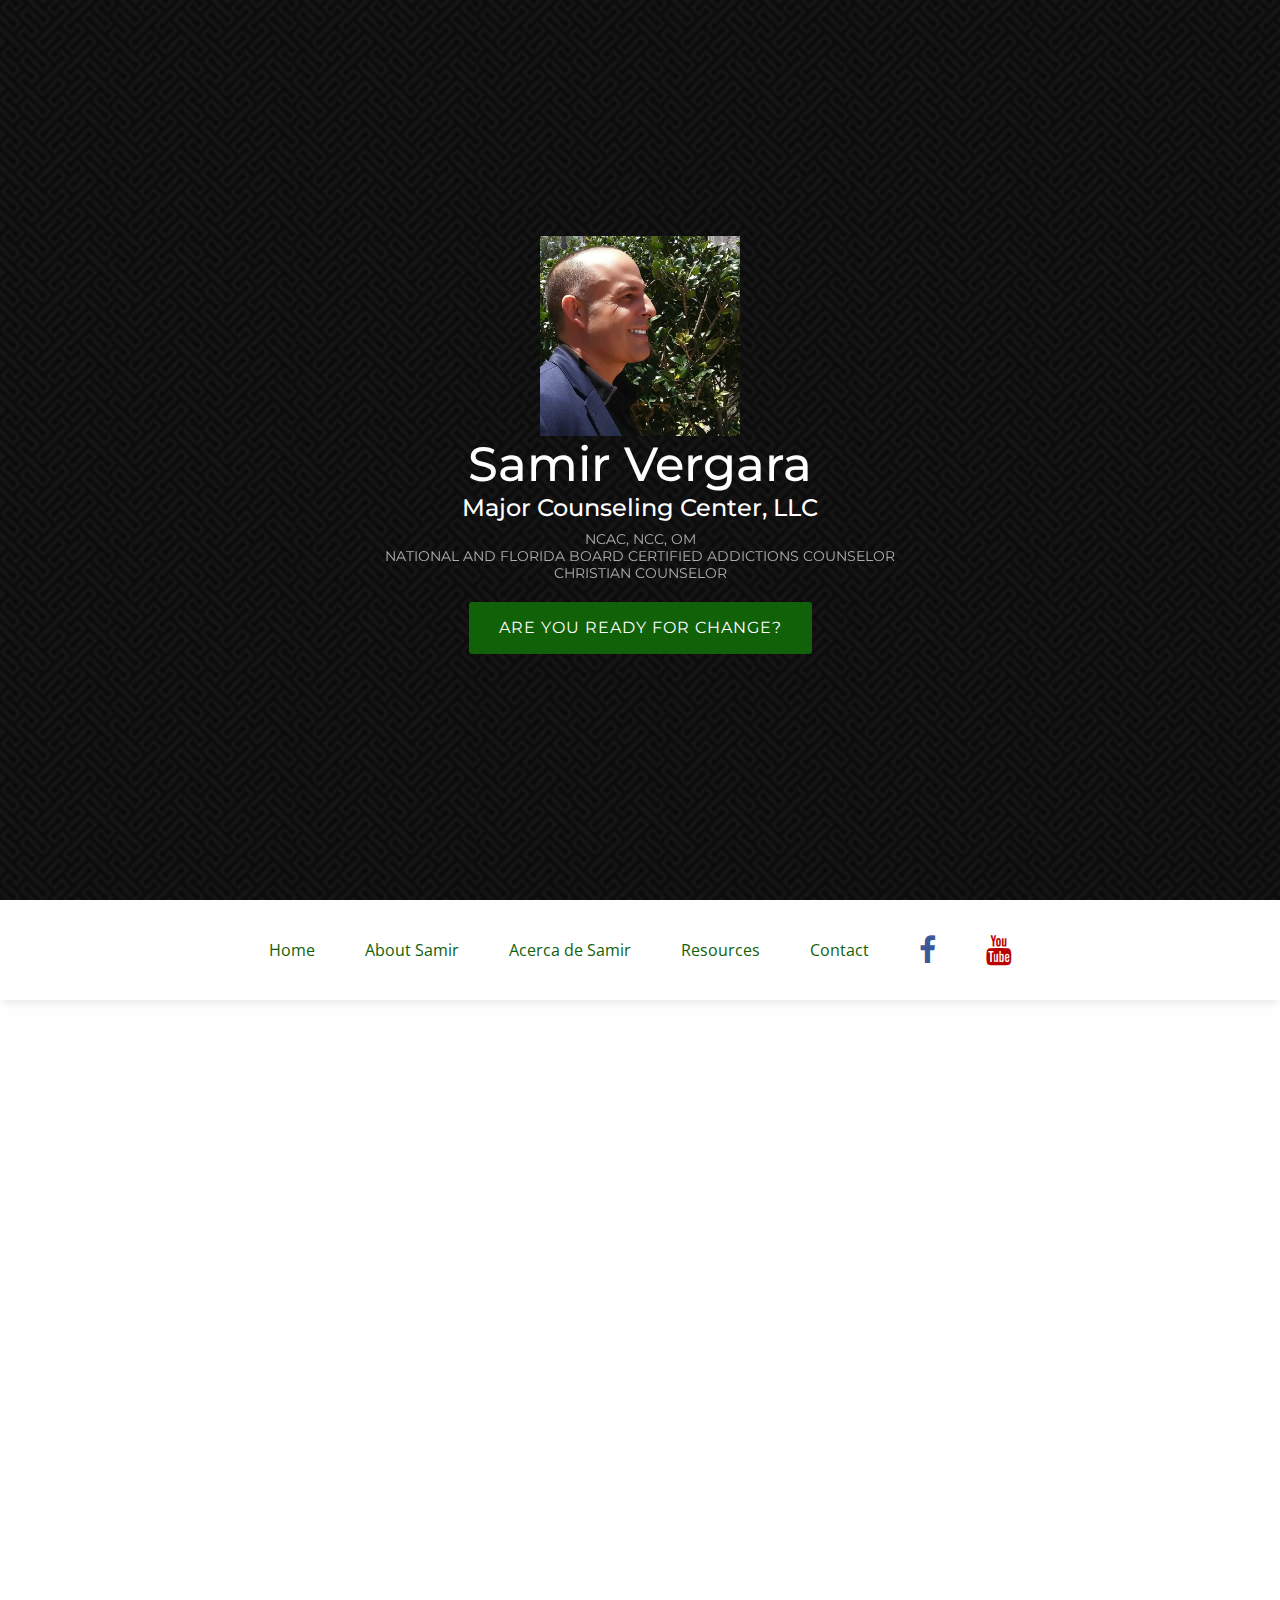
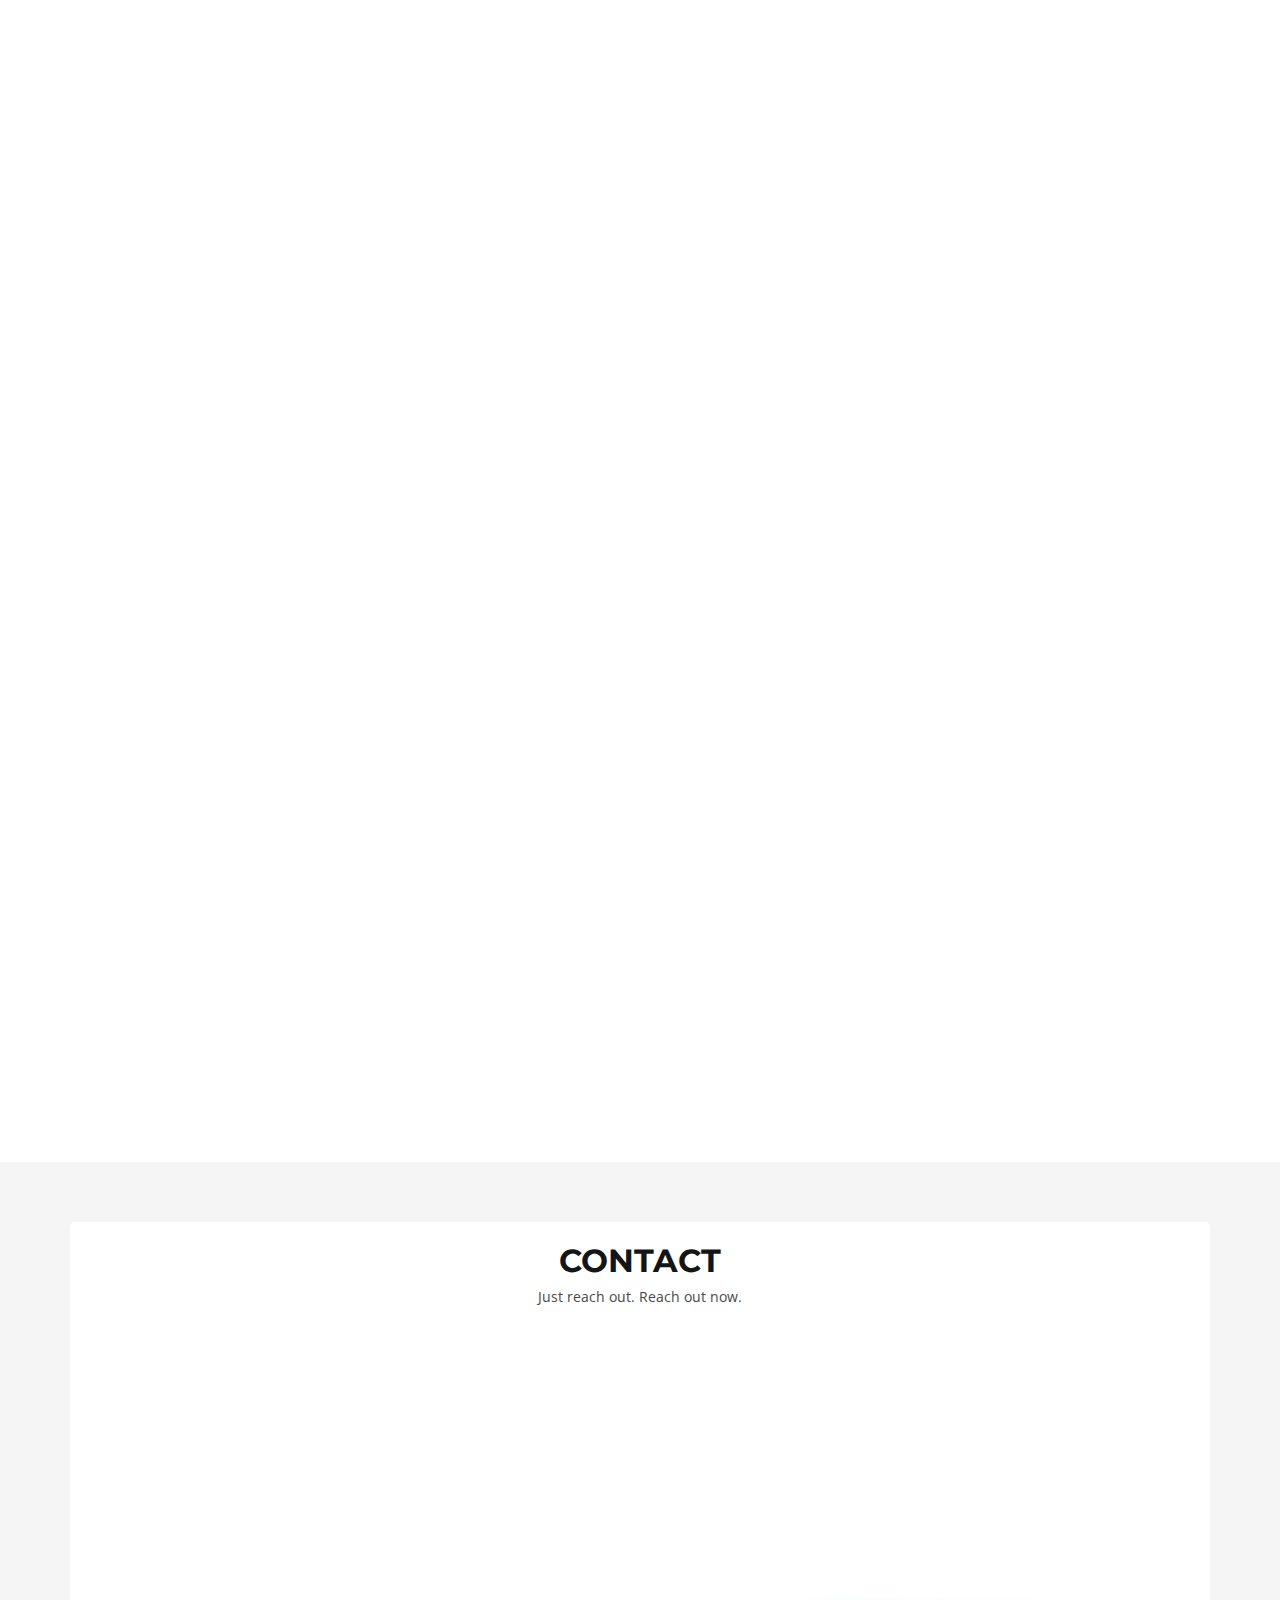
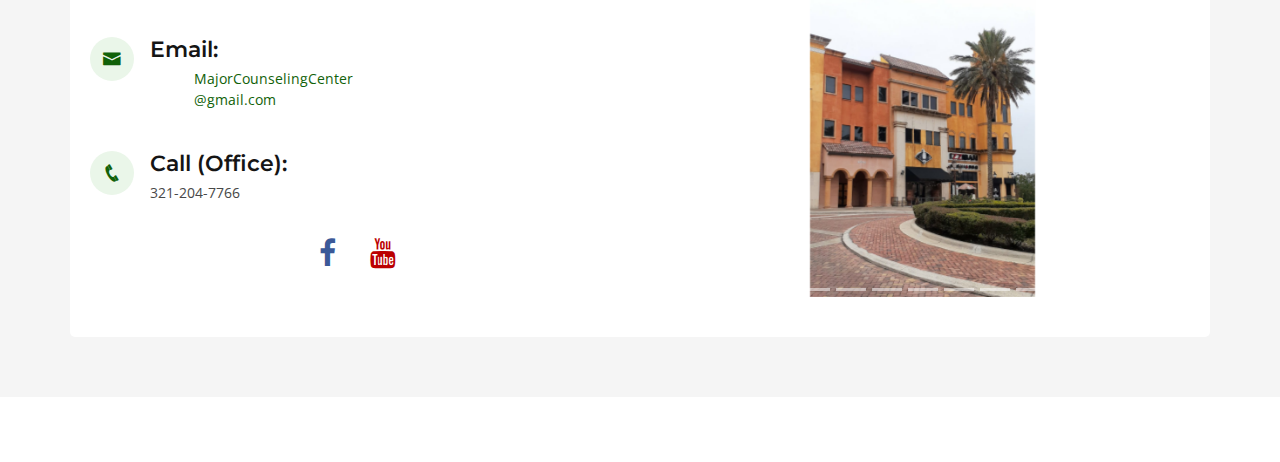
==== commit 8e54dfa3: "office photo update" ====
--- a/index.html
+++ b/index.html
@@ -106,25 +106,25 @@
                   <li data-target="#carouselExampleIndicators1" data-slide-to="4"></li>
                   <li data-target="#carouselExampleIndicators1" data-slide-to="5"></li>
                   <li data-target="#carouselExampleIndicators1" data-slide-to="6"></li>
-                  <li data-target="#carouselExampleIndicators1" data-slide-to="7"></li>
+                  <!-- <li data-target="#carouselExampleIndicators1" data-slide-to="7"></li>
                   <li data-target="#carouselExampleIndicators1" data-slide-to="8"></li>
                   <li data-target="#carouselExampleIndicators1" data-slide-to="9"></li>
-                  <li data-target="#carouselExampleIndicators1" data-slide-to="10"></li>
+                  <li data-target="#carouselExampleIndicators1" data-slide-to="10"></li> -->
                 </ol>
                 <div class="carousel-inner">
+                  <!-- <div class="carousel-item">
+                    <img class="d-block w-100 sv" src="./assets/img/sv/Samir01.jpg" alt="Samir1">
+                  </div>
+                  <div class="carousel-item">
+                    <img class="d-block w-100 sv" src="./assets/img/sv/Samir02.jpg" alt="Samir2">
+                  </div>
+                  <div class="carousel-item">
+                    <img class="d-block w-100 sv" src="./assets/img/sv/Samir03.jpg" alt="Samir3">
+                  </div>
+                  <div class="carousel-item">
+                    <img class="d-block w-100 sv" src="./assets/img/sv/Samir04.jpg" alt="Samir4">
+                  </div> -->
                   <div class="carousel-item active">
-                    <img class="d-block w-100 sv" src="./assets/img/sv/Samir01.jpg" alt="Samir1">
-                  </div>
-                  <div class="carousel-item">
-                    <img class="d-block w-100 sv" src="./assets/img/sv/Samir02.jpg" alt="Samir2">
-                  </div>
-                  <div class="carousel-item">
-                    <img class="d-block w-100 sv" src="./assets/img/sv/Samir03.jpg" alt="Samir3">
-                  </div>
-                  <div class="carousel-item">
-                    <img class="d-block w-100 sv" src="./assets/img/sv/Samir04.jpg" alt="Samir4">
-                  </div>
-                  <div class="carousel-item">
                     <img class="d-block w-100 sv" src="./assets/img/sv/Samir05.jpg" alt="Samir5">
                   </div>
                   <div class="carousel-item">
@@ -203,25 +203,25 @@
                   <li data-target="#carouselExampleIndicators1" data-slide-to="4"></li>
                   <li data-target="#carouselExampleIndicators1" data-slide-to="5"></li>
                   <li data-target="#carouselExampleIndicators1" data-slide-to="6"></li>
-                  <li data-target="#carouselExampleIndicators1" data-slide-to="7"></li>
+                  <!-- <li data-target="#carouselExampleIndicators1" data-slide-to="7"></li>
                   <li data-target="#carouselExampleIndicators1" data-slide-to="8"></li>
                   <li data-target="#carouselExampleIndicators1" data-slide-to="9"></li>
-                  <li data-target="#carouselExampleIndicators1" data-slide-to="10"></li>
+                  <li data-target="#carouselExampleIndicators1" data-slide-to="10"></li> -->
                 </ol>
                 <div class="carousel-inner">
+                  <!-- <div class="carousel-item active">
+                    <img class="d-block w-100 sv" src="./assets/img/sv/Samir01.jpg" alt="Samir1">
+                  </div>
+                  <div class="carousel-item">
+                    <img class="d-block w-100 sv" src="./assets/img/sv/Samir02.jpg" alt="Samir2">
+                  </div>
+                  <div class="carousel-item">
+                    <img class="d-block w-100 sv" src="./assets/img/sv/Samir03.jpg" alt="Samir3">
+                  </div>
+                  <div class="carousel-item">
+                    <img class="d-block w-100 sv" src="./assets/img/sv/Samir04.jpg" alt="Samir4">
+                  </div> -->
                   <div class="carousel-item active">
-                    <img class="d-block w-100 sv" src="./assets/img/sv/Samir01.jpg" alt="Samir1">
-                  </div>
-                  <div class="carousel-item">
-                    <img class="d-block w-100 sv" src="./assets/img/sv/Samir02.jpg" alt="Samir2">
-                  </div>
-                  <div class="carousel-item">
-                    <img class="d-block w-100 sv" src="./assets/img/sv/Samir03.jpg" alt="Samir3">
-                  </div>
-                  <div class="carousel-item">
-                    <img class="d-block w-100 sv" src="./assets/img/sv/Samir04.jpg" alt="Samir4">
-                  </div>
-                  <div class="carousel-item">
                     <img class="d-block w-100 sv" src="./assets/img/sv/Samir05.jpg" alt="Samir5">
                   </div>
                   <div class="carousel-item">
@@ -353,6 +353,10 @@
                 <li data-target="#carouselExampleIndicators3" data-slide-to="2"></li>
                 <li data-target="#carouselExampleIndicators3" data-slide-to="3"></li>
                 <li data-target="#carouselExampleIndicators3" data-slide-to="4"></li>
+                <li data-target="#carouselExampleIndicators3" data-slide-to="5"></li>
+                <li data-target="#carouselExampleIndicators3" data-slide-to="6"></li>
+                <li data-target="#carouselExampleIndicators3" data-slide-to="7"></li>
+                <li data-target="#carouselExampleIndicators3" data-slide-to="8"></li>
               </ol>
               <div class="carousel-inner">
                 <div class="carousel-item active">
@@ -369,6 +373,18 @@
                 </div>
                 <div class="carousel-item">
                   <img class="d-block w-100 sv" src="./assets/img/sv/SamirOffice5.jpeg" alt="Office5">
+                </div>
+                <div class="carousel-item">
+                  <img class="d-block w-100 sv" src="./assets/img/sv/SamirOffice6.jpeg" alt="Office6">
+                </div>
+                <div class="carousel-item">
+                  <img class="d-block w-100 sv" src="./assets/img/sv/SamirOffice7.jpeg" alt="Office7">
+                </div>
+                <div class="carousel-item">
+                  <img class="d-block w-100 sv" src="./assets/img/sv/SamirOffice8.jpeg" alt="Office8">
+                </div>
+                <div class="carousel-item">
+                  <img class="d-block w-100 sv" src="./assets/img/sv/SamirOffice9.jpeg" alt="Office9">
                 </div>
               </div>
               <a class="carousel-control-prev" href="#carouselExampleIndicators1" role="button" data-slide="prev">
@@ -390,7 +406,7 @@
 
   <!-- FOOTER --> 
   <footer id="footer">
-    <p>© 2020 SAMIR VERGARA<br>Se habla español</p>
+    <h4>© 2020 SAMIR VERGARA<br>Se habla español</h4>
     <!-- Page built by <span><a href="https://www.simonhunt.us">Fresh Coconut Solutions</a></span> -->
   </footer>
   <a href="#" class="back-to-top"><i class="icofont-simple-up"></i></a>
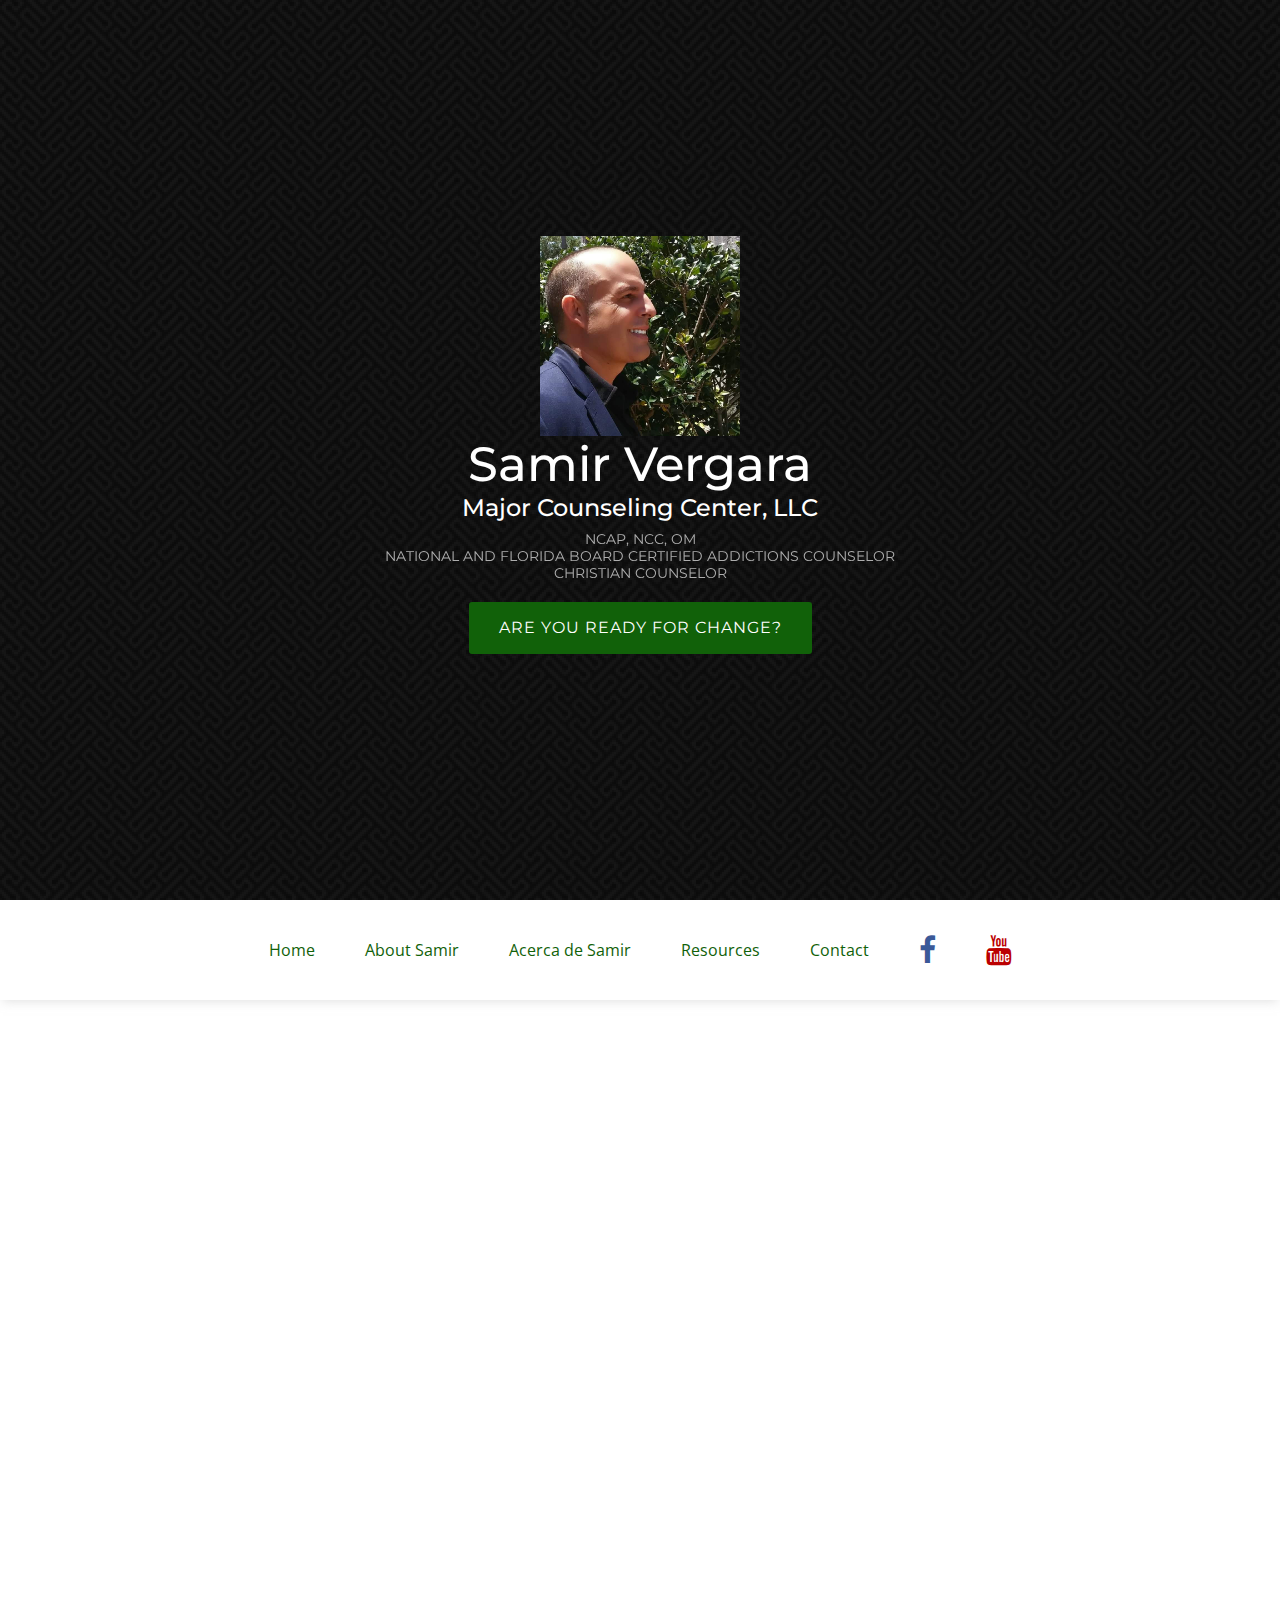
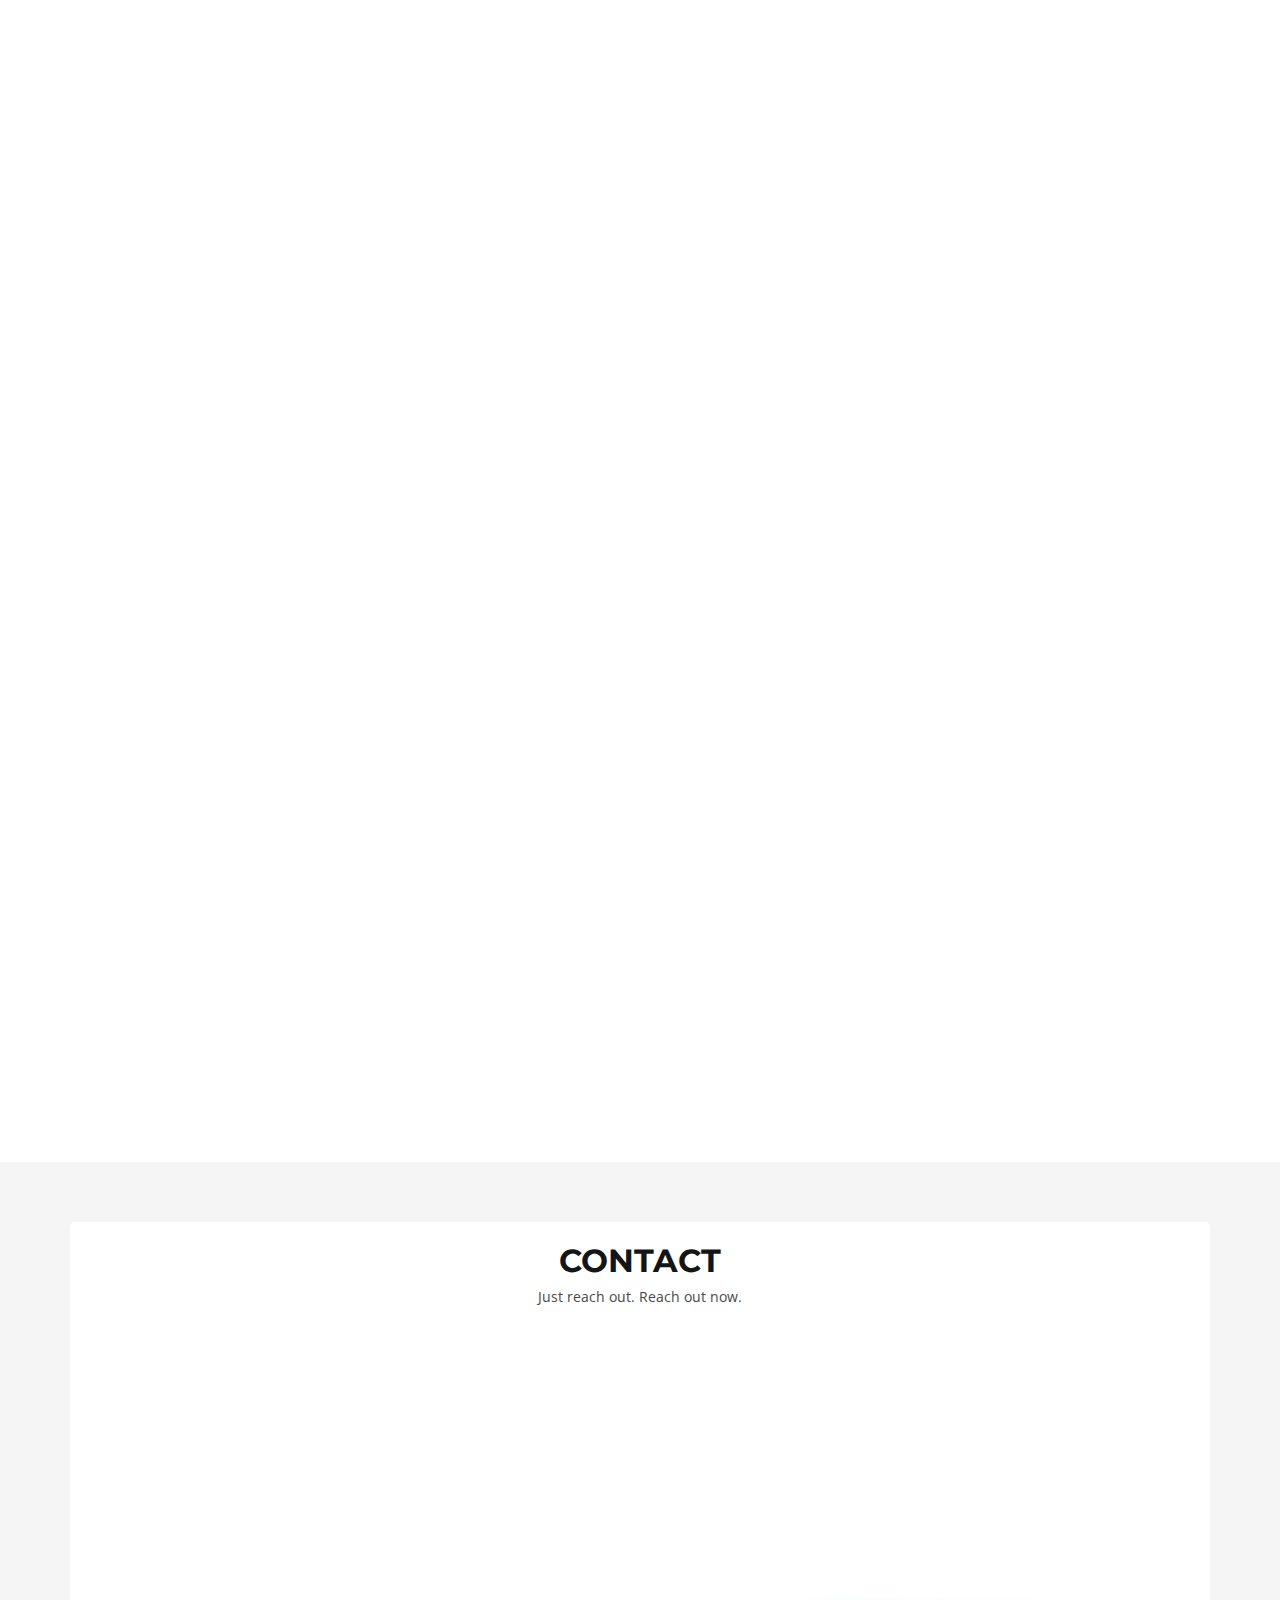
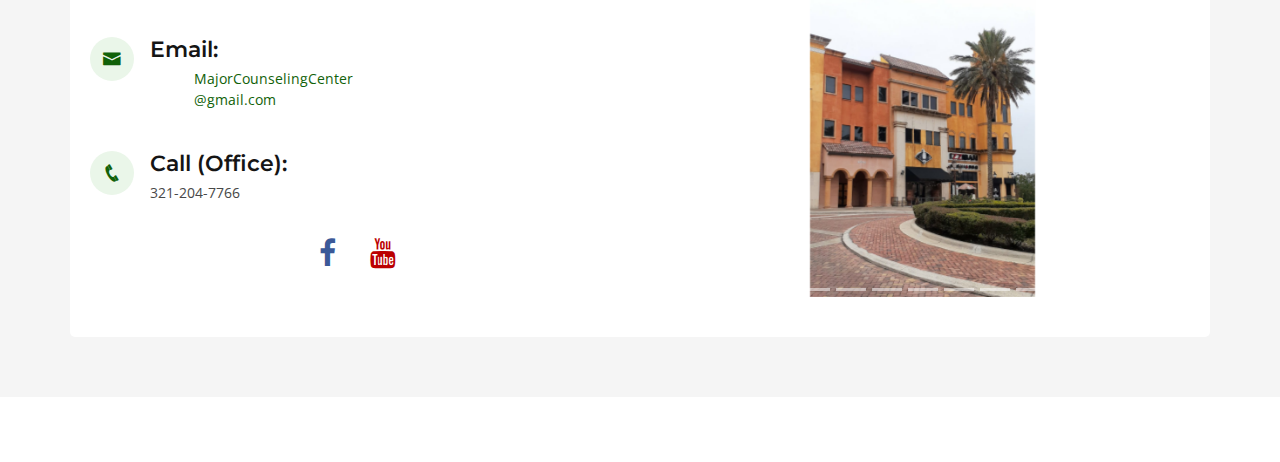
==== commit 1dcc4828: "credential" ====
--- a/index.html
+++ b/index.html
@@ -5,9 +5,9 @@
   <meta charset="utf-8">
   <meta content="width=device-width, initial-scale=1.0" name="viewport">
 
-  <title>Samir Vergara NCAC, NCC, OM  National - Florida Board Certified Addictions Counselor Christian Counselor, Major Counseling Center LLC</title>
-  <meta content="NCAC, NCC, OM  National - Florida Board Certified Addictions Counselor Christian Counselor" name="description">
-  <meta content="NCAC, NCC, OM  National - Florida Board Certified Addictions Counselor Christian Counselor" name="keywords">
+  <title>Samir Vergara NCAP, NCC, OM  National - Florida Board Certified Addictions Counselor Christian Counselor, Major Counseling Center LLC</title>
+  <meta content="NCAP, NCC, OM  National - Florida Board Certified Addictions Counselor Christian Counselor" name="description">
+  <meta content="NCAP, NCC, OM  National - Florida Board Certified Addictions Counselor Christian Counselor" name="keywords">
 
   <!-- Favicons -->
   <link href="assets/img/favicon.png" rel="icon">
@@ -59,7 +59,7 @@
       <a href="index.html" class="hero-logo img-fluid" data-aos="zoom-in"><img src="assets/img/sv/SamirVergara.jpeg" alt="Samir Vergara" height="200" width="200"></a>
       <h1 data-aos="zoom-in">Samir Vergara</h1>
       <h4>Major Counseling Center, LLC</h4>
-      <h2 data-aos="fade-up">NCAC, NCC, OM<br>  National and Florida Board Certified Addictions Counselor<br> Christian Counselor</h2>
+      <h2 data-aos="fade-up">NCAP, NCC, OM<br>  National and Florida Board Certified Addictions Counselor<br> Christian Counselor</h2>
       <a data-aos="fade-up" data-toggle="modal" data-target="#dialogue" class="btn-get-started scrollto">Are you ready for change?</a>
     </div>
   </section><!-- End Hero -->
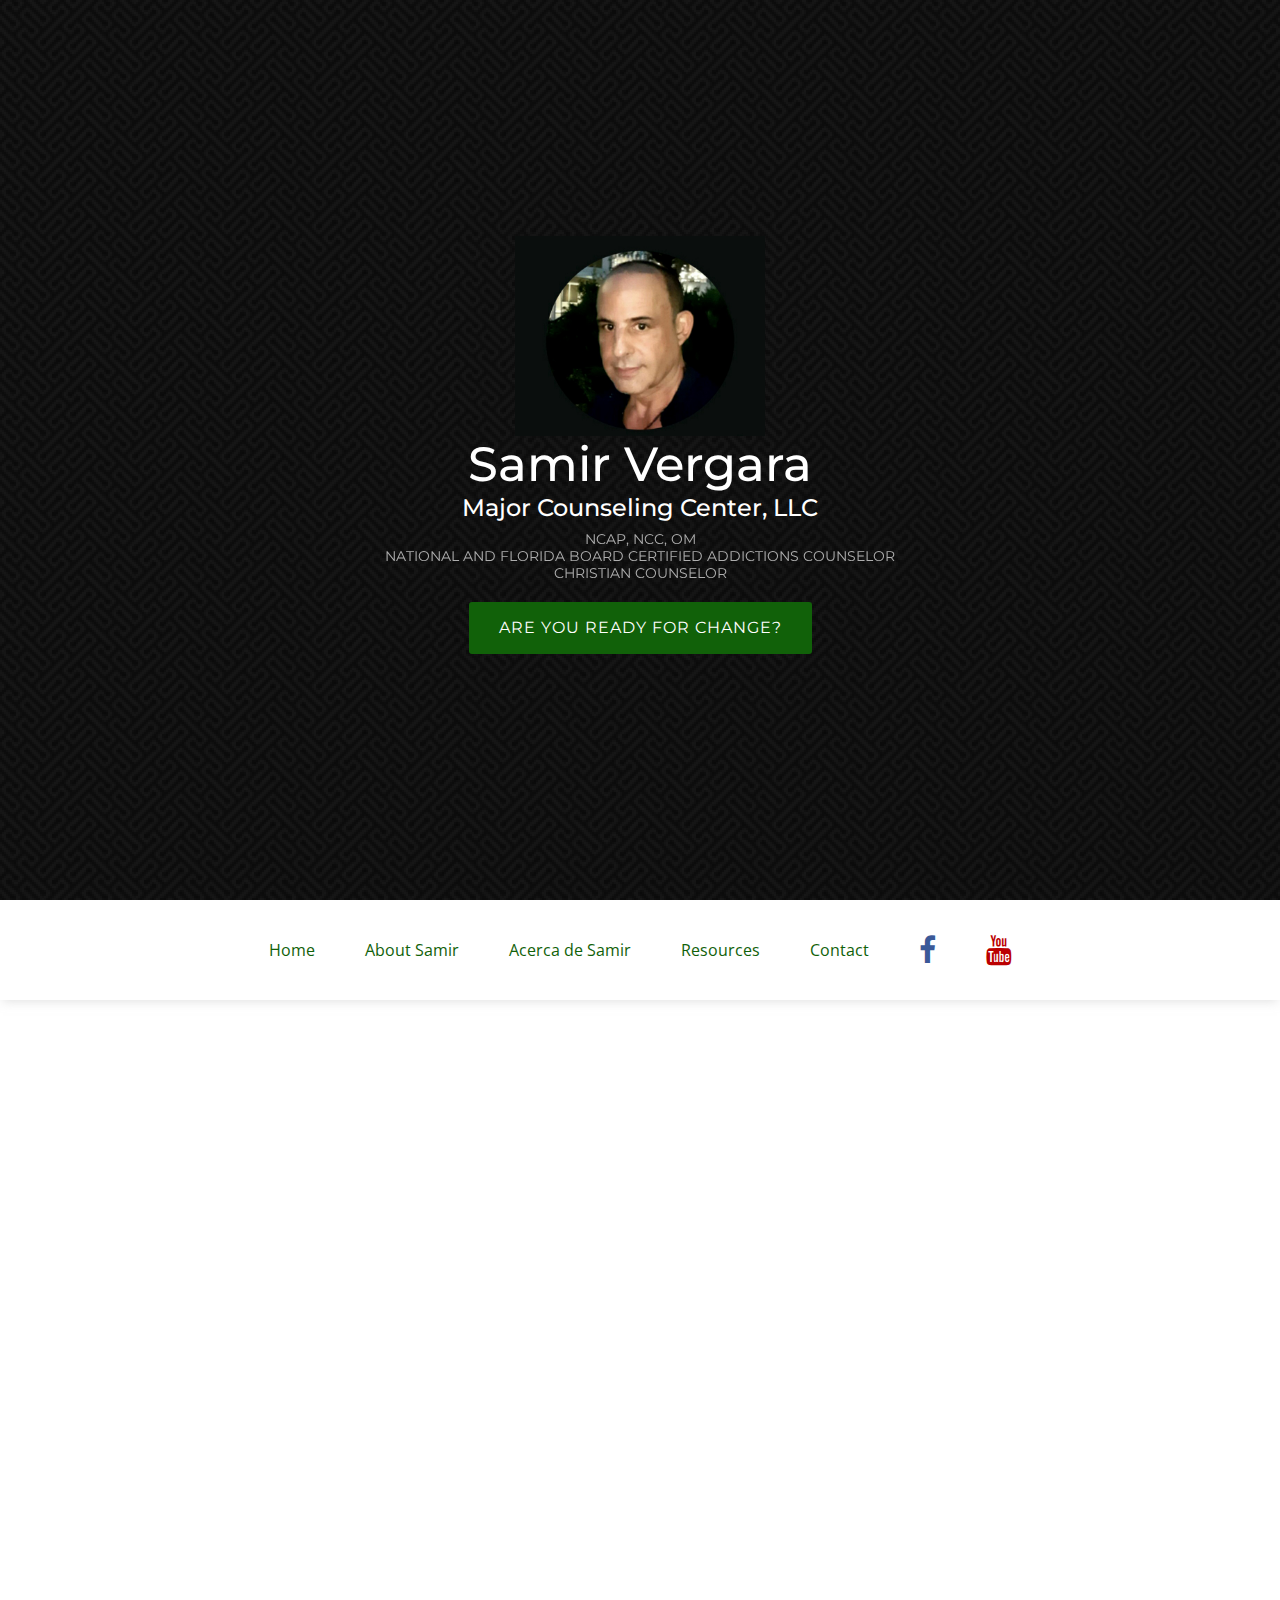
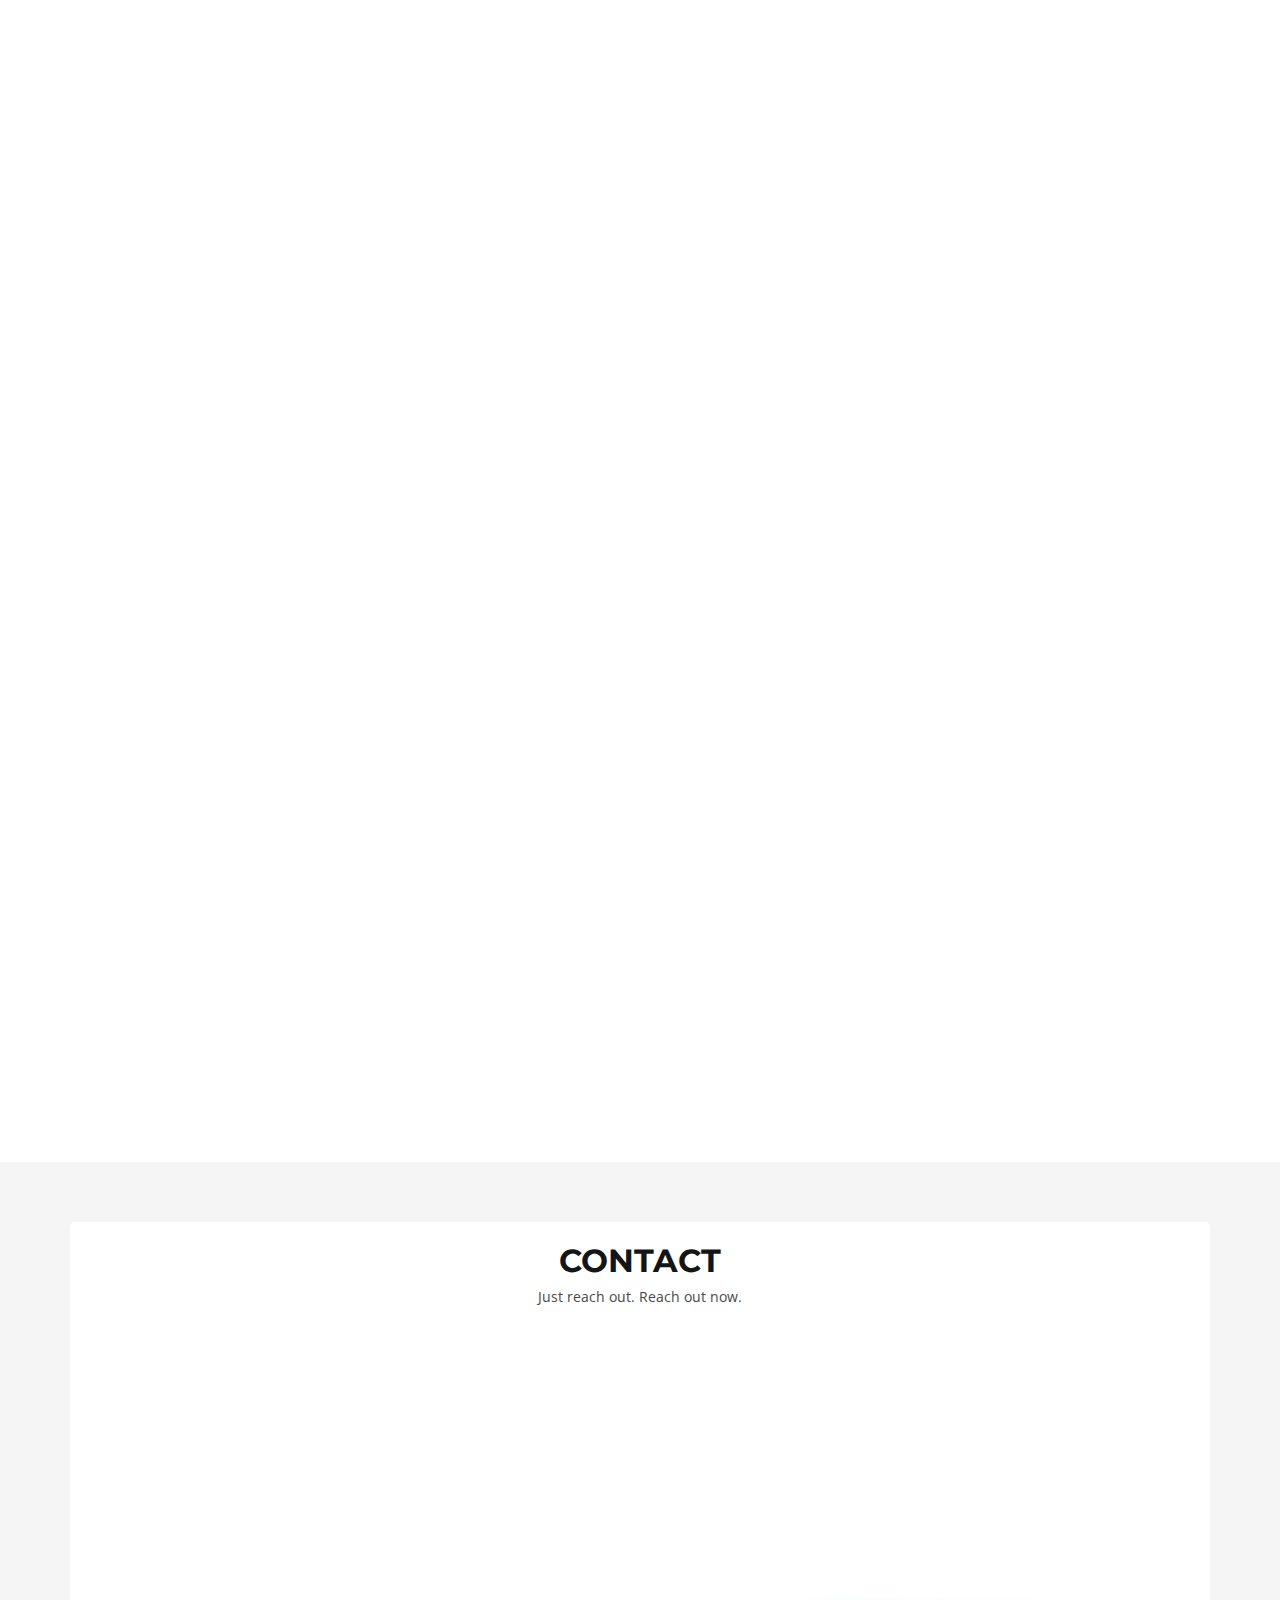
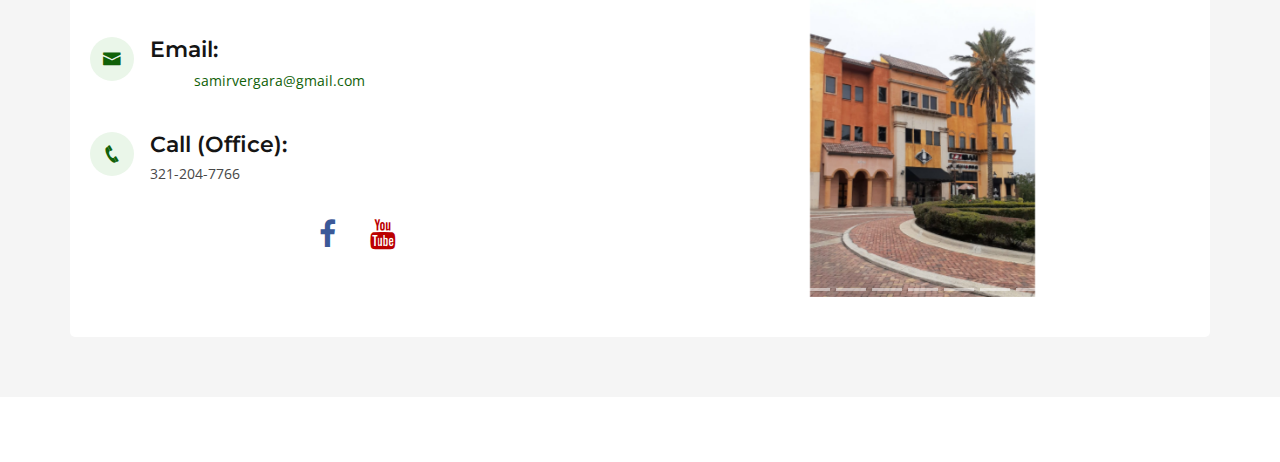
==== commit f97cb4bb: "photo_update1" ====
--- a/index.html
+++ b/index.html
@@ -56,7 +56,7 @@
   <!-- ======= Hero Section ======= -->
   <section id="hero">
     <div class="hero-container">
-      <a href="index.html" class="hero-logo img-fluid" data-aos="zoom-in"><img src="assets/img/sv/SamirVergara.jpeg" alt="Samir Vergara" height="200" width="200"></a>
+      <a href="index.html" class="hero-logo img-fluid" data-aos="zoom-in"><img src="assets/img/sv/SamirVergara.jpeg" alt="Samir Vergara" height="200" width="250"></a>
       <h1 data-aos="zoom-in">Samir Vergara</h1>
       <h4>Major Counseling Center, LLC</h4>
       <h2 data-aos="fade-up">NCAP, NCC, OM<br>  National and Florida Board Certified Addictions Counselor<br> Christian Counselor</h2>
@@ -105,7 +105,7 @@
                   <li data-target="#carouselExampleIndicators1" data-slide-to="3"></li>
                   <li data-target="#carouselExampleIndicators1" data-slide-to="4"></li>
                   <li data-target="#carouselExampleIndicators1" data-slide-to="5"></li>
-                  <li data-target="#carouselExampleIndicators1" data-slide-to="6"></li>
+                  <!-- <li data-target="#carouselExampleIndicators1" data-slide-to="6"></li> -->
                   <!-- <li data-target="#carouselExampleIndicators1" data-slide-to="7"></li>
                   <li data-target="#carouselExampleIndicators1" data-slide-to="8"></li>
                   <li data-target="#carouselExampleIndicators1" data-slide-to="9"></li>
@@ -127,9 +127,9 @@
                   <div class="carousel-item active">
                     <img class="d-block w-100 sv" src="./assets/img/sv/Samir05.jpg" alt="Samir5">
                   </div>
-                  <div class="carousel-item">
+                  <!-- <div class="carousel-item">
                     <img class="d-block w-100 sv" src="./assets/img/sv/Samir06.jpg" alt="Samir6">
-                  </div>
+                  </div> -->
                   <div class="carousel-item">
                     <img class="d-block w-100 sv" src="./assets/img/sv/Samir07.jpg" alt="Samir7">
                   </div>
@@ -202,7 +202,7 @@
                   <li data-target="#carouselExampleIndicators1" data-slide-to="3"></li>
                   <li data-target="#carouselExampleIndicators1" data-slide-to="4"></li>
                   <li data-target="#carouselExampleIndicators1" data-slide-to="5"></li>
-                  <li data-target="#carouselExampleIndicators1" data-slide-to="6"></li>
+                  <!-- <li data-target="#carouselExampleIndicators1" data-slide-to="6"></li> -->
                   <!-- <li data-target="#carouselExampleIndicators1" data-slide-to="7"></li>
                   <li data-target="#carouselExampleIndicators1" data-slide-to="8"></li>
                   <li data-target="#carouselExampleIndicators1" data-slide-to="9"></li>
@@ -224,9 +224,9 @@
                   <div class="carousel-item active">
                     <img class="d-block w-100 sv" src="./assets/img/sv/Samir05.jpg" alt="Samir5">
                   </div>
-                  <div class="carousel-item">
+                  <!-- <div class="carousel-item">
                     <img class="d-block w-100 sv" src="./assets/img/sv/Samir06.jpg" alt="Samir6">
-                  </div>
+                  </div> -->
                   <div class="carousel-item">
                     <img class="d-block w-100 sv" src="./assets/img/sv/Samir07.jpg" alt="Samir7">
                   </div>
@@ -330,7 +330,7 @@
                   <i class="icofont-envelope"></i>
                 </a>
                 <h4>Email:</h4>
-                <p class="d-inline-block"><a href="mailto:MajorCounselingCenter@gmail.com">MajorCounselingCenter<br>@gmail.com</a></p>
+                <p class="d-inline-block"><a href="mailto:samirvergara@gmail.com ">samirvergara@gmail.com</a></p>
               </div>
 
               <div class="phone">
@@ -406,7 +406,7 @@
 
   <!-- FOOTER --> 
   <footer id="footer">
-    <h4>© 2020 SAMIR VERGARA<br>Se habla español</h4>
+    <h4>© 2022 SAMIR VERGARA<br>Se habla español</h4>
     <!-- Page built by <span><a href="https://www.simonhunt.us">Fresh Coconut Solutions</a></span> -->
   </footer>
   <a href="#" class="back-to-top"><i class="icofont-simple-up"></i></a>
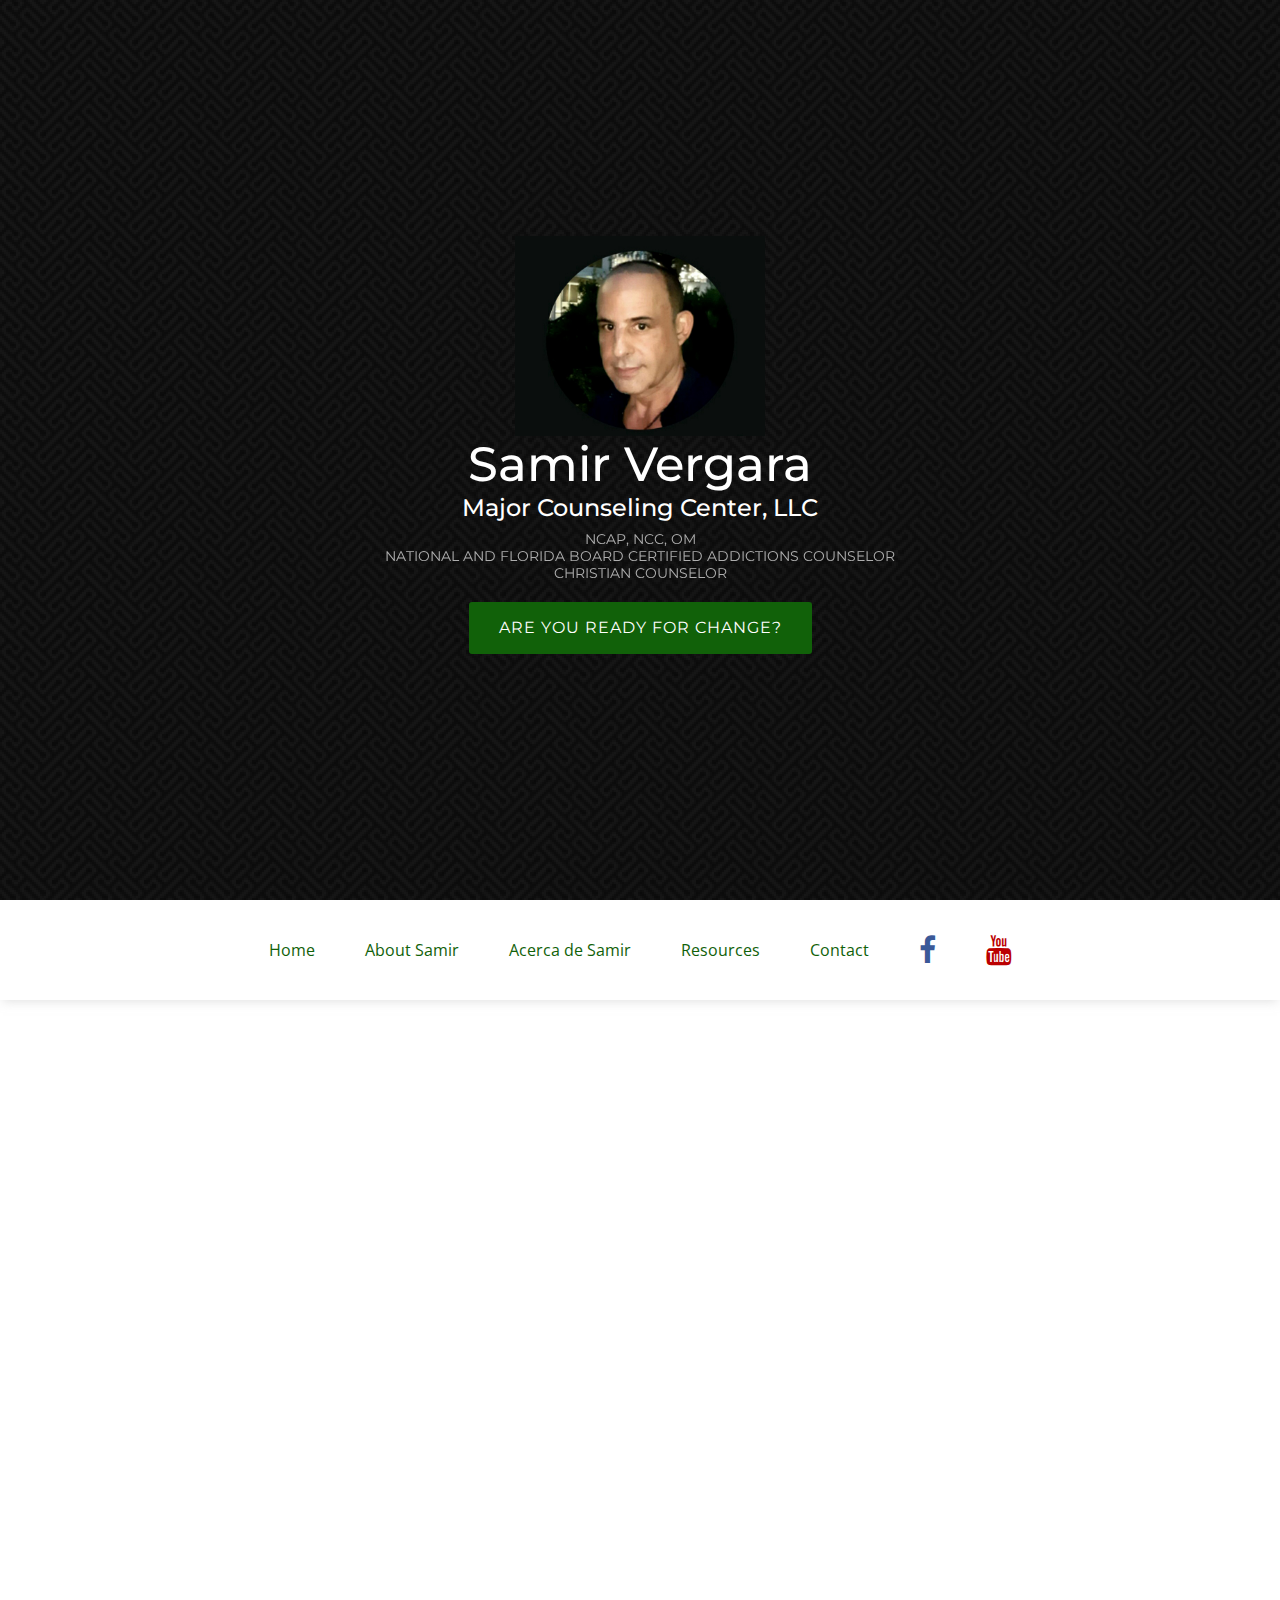
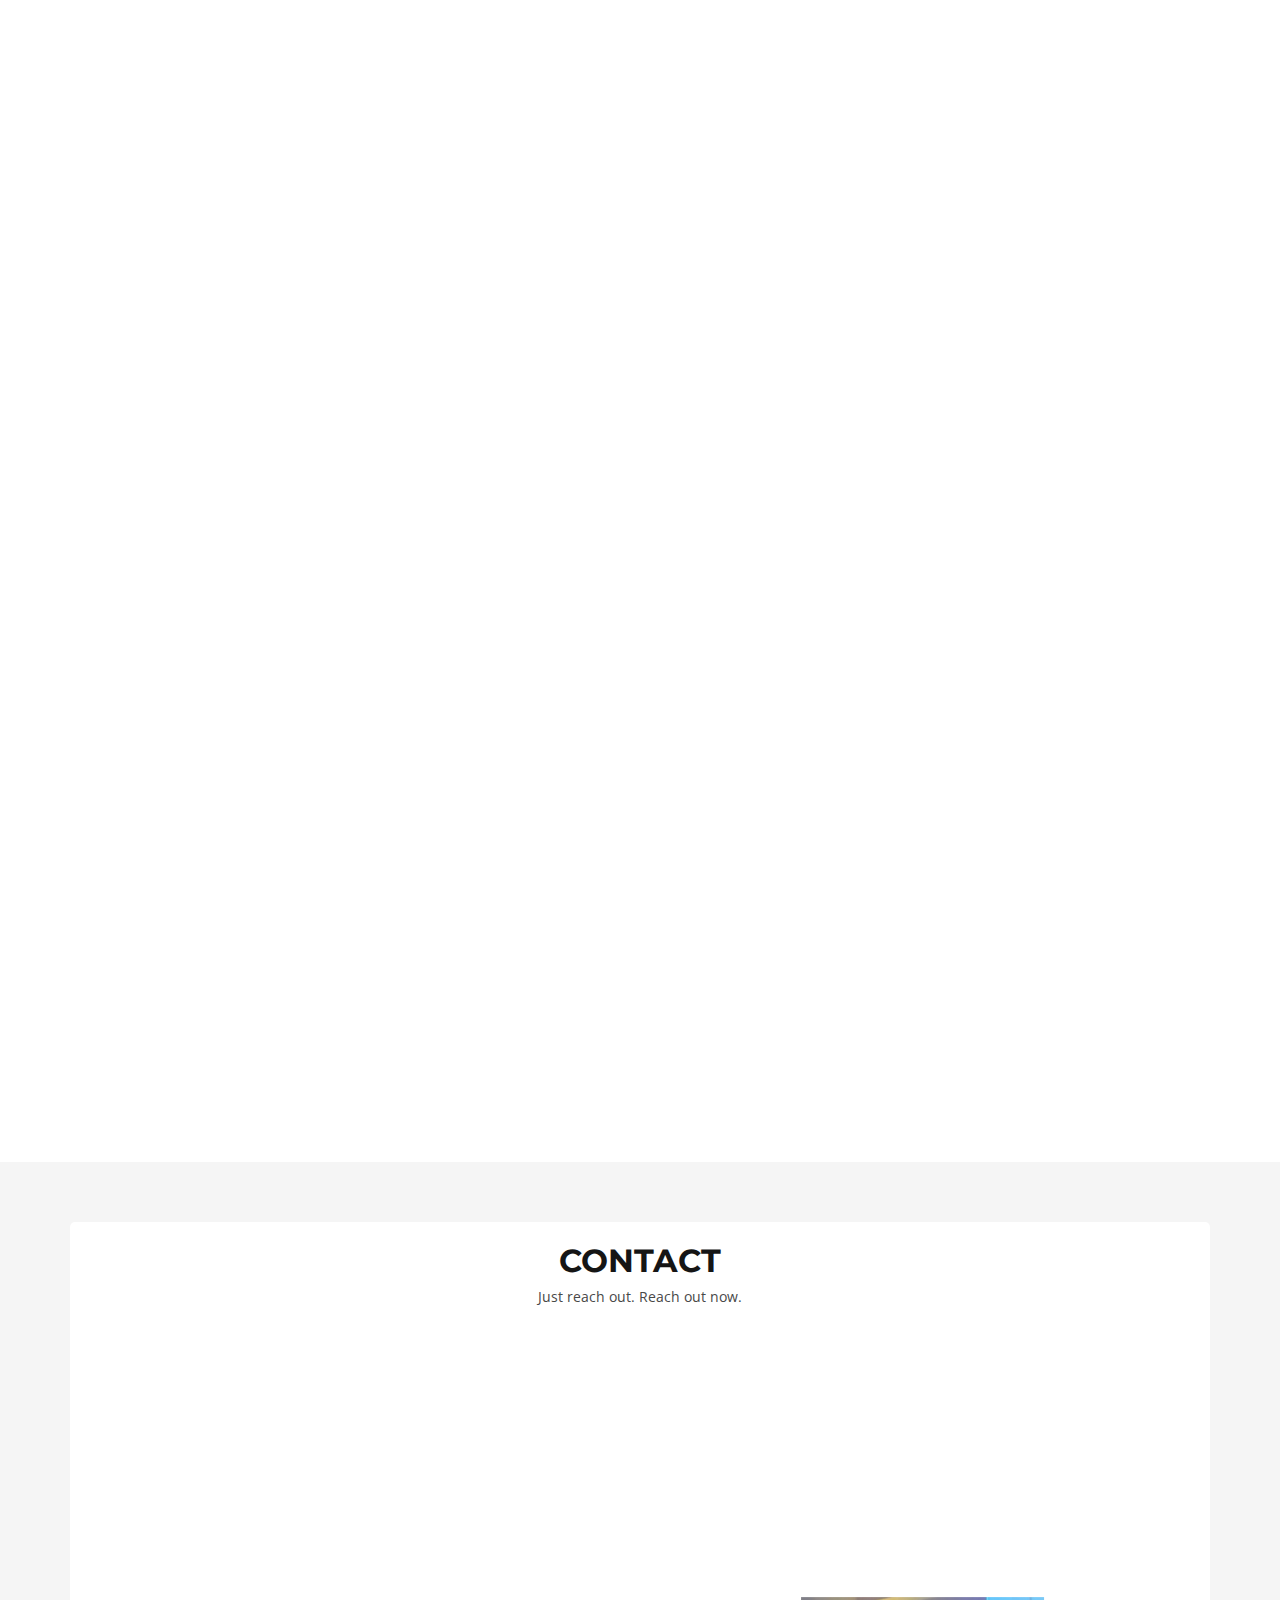
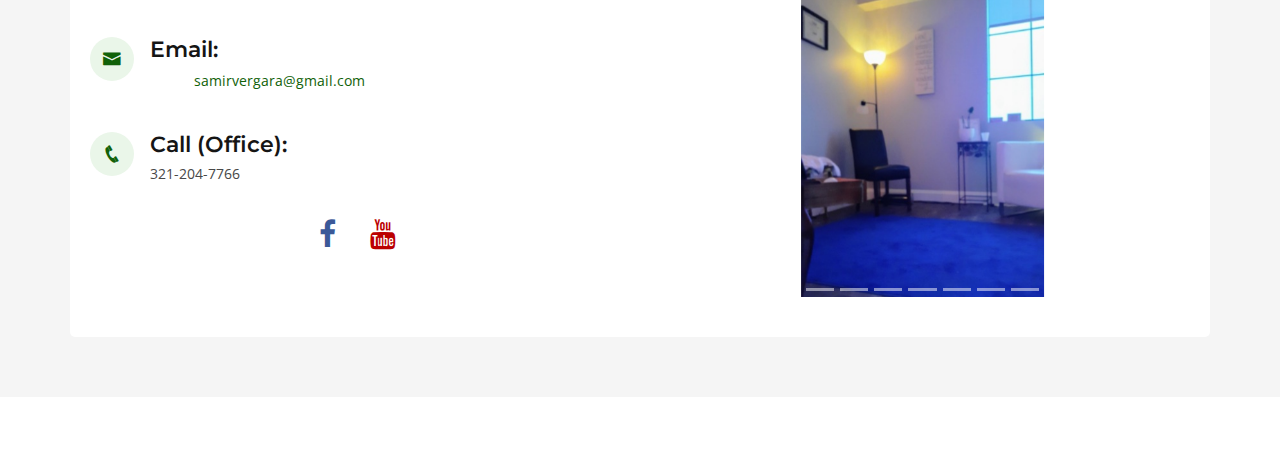
==== commit cc1ffcd4: "recent changes" ====
--- a/index.html
+++ b/index.html
@@ -357,34 +357,42 @@
                 <li data-target="#carouselExampleIndicators3" data-slide-to="6"></li>
                 <li data-target="#carouselExampleIndicators3" data-slide-to="7"></li>
                 <li data-target="#carouselExampleIndicators3" data-slide-to="8"></li>
+                <li data-target="#carouselExampleIndicators3" data-slide-to="9"></li>
+                <li data-target="#carouselExampleIndicators3" data-slide-to="10"></li>
               </ol>
               <div class="carousel-inner">
                 <div class="carousel-item active">
-                  <img class="d-block w-100 sv" src="./assets/img/sv/SamirOffice1.jpeg" alt="Office1">
-                </div>
-                <div class="carousel-item">
-                  <img class="d-block w-100 sv" src="./assets/img/sv/SamirOffice2.jpeg" alt="Office2">
-                </div>
-                <div class="carousel-item">
-                  <img class="d-block w-100 sv" src="./assets/img/sv/SamirOffice3.jpeg" alt="Office3">
-                </div>
-                <div class="carousel-item">
-                  <img class="d-block w-100 sv" src="./assets/img/sv/SamirOffice4.jpeg" alt="Office4">
-                </div>
-                <div class="carousel-item">
-                  <img class="d-block w-100 sv" src="./assets/img/sv/SamirOffice5.jpeg" alt="Office5">
-                </div>
-                <div class="carousel-item">
-                  <img class="d-block w-100 sv" src="./assets/img/sv/SamirOffice6.jpeg" alt="Office6">
-                </div>
-                <div class="carousel-item">
-                  <img class="d-block w-100 sv" src="./assets/img/sv/SamirOffice7.jpeg" alt="Office7">
-                </div>
-                <div class="carousel-item">
-                  <img class="d-block w-100 sv" src="./assets/img/sv/SamirOffice8.jpeg" alt="Office8">
-                </div>
-                <div class="carousel-item">
-                  <img class="d-block w-100 sv" src="./assets/img/sv/SamirOffice9.jpeg" alt="Office9">
+                  <img class="d-block w-100 sv" src="./assets/img/sv/SamirOffice01.jpeg" alt="Office1">
+                </div>
+                <div class="carousel-item">
+                  <img class="d-block w-100 sv" src="./assets/img/sv/SamirOffice02.jpeg" alt="Office2">
+                </div>
+                <div class="carousel-item">
+                  <img class="d-block w-100 sv" src="./assets/img/sv/SamirOffice03.jpeg" alt="Office3">
+                </div>
+                <div class="carousel-item">
+                  <img class="d-block w-100 sv" src="./assets/img/sv/SamirOffice04.jpeg" alt="Office4">
+                </div>
+                <div class="carousel-item">
+                  <img class="d-block w-100 sv" src="./assets/img/sv/SamirOffice05.jpeg" alt="Office5">
+                </div>
+                <div class="carousel-item">
+                  <img class="d-block w-100 sv" src="./assets/img/sv/SamirOffice06.jpeg" alt="Office6">
+                </div>
+                <div class="carousel-item">
+                  <img class="d-block w-100 sv" src="./assets/img/sv/SamirOffice07.jpeg" alt="Office7">
+                </div>
+                <div class="carousel-item">
+                  <img class="d-block w-100 sv" src="./assets/img/sv/SamirOffice08.jpeg" alt="Office8">
+                </div>
+                <div class="carousel-item">
+                  <img class="d-block w-100 sv" src="./assets/img/sv/SamirOffice09.jpeg" alt="Office9">
+                </div>
+                <div class="carousel-item">
+                  <img class="d-block w-100 sv" src="./assets/img/sv/SamirOffice10.jpeg" alt="Office10">
+                </div>
+                <div class="carousel-item">
+                  <img class="d-block w-100 sv" src="./assets/img/sv/SamirOffice11.jpeg" alt="Office11">
                 </div>
               </div>
               <a class="carousel-control-prev" href="#carouselExampleIndicators1" role="button" data-slide="prev">
